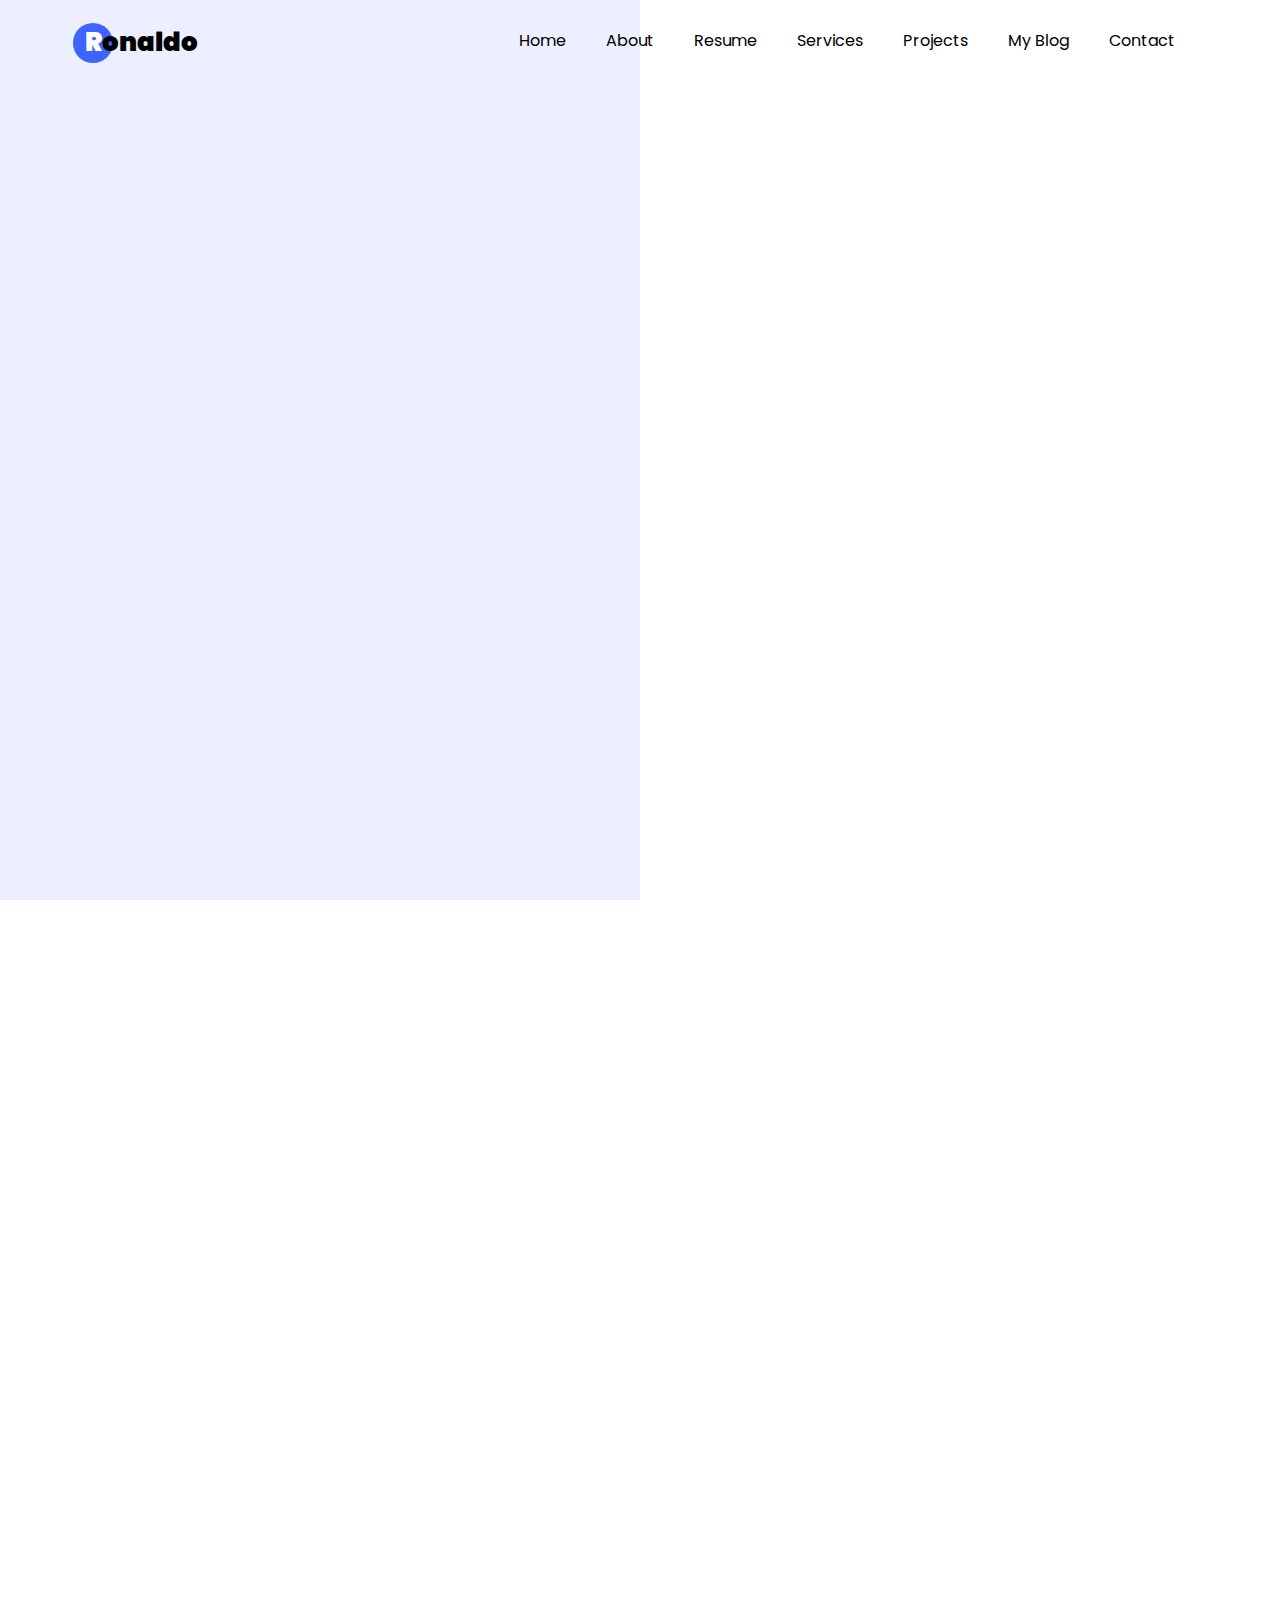
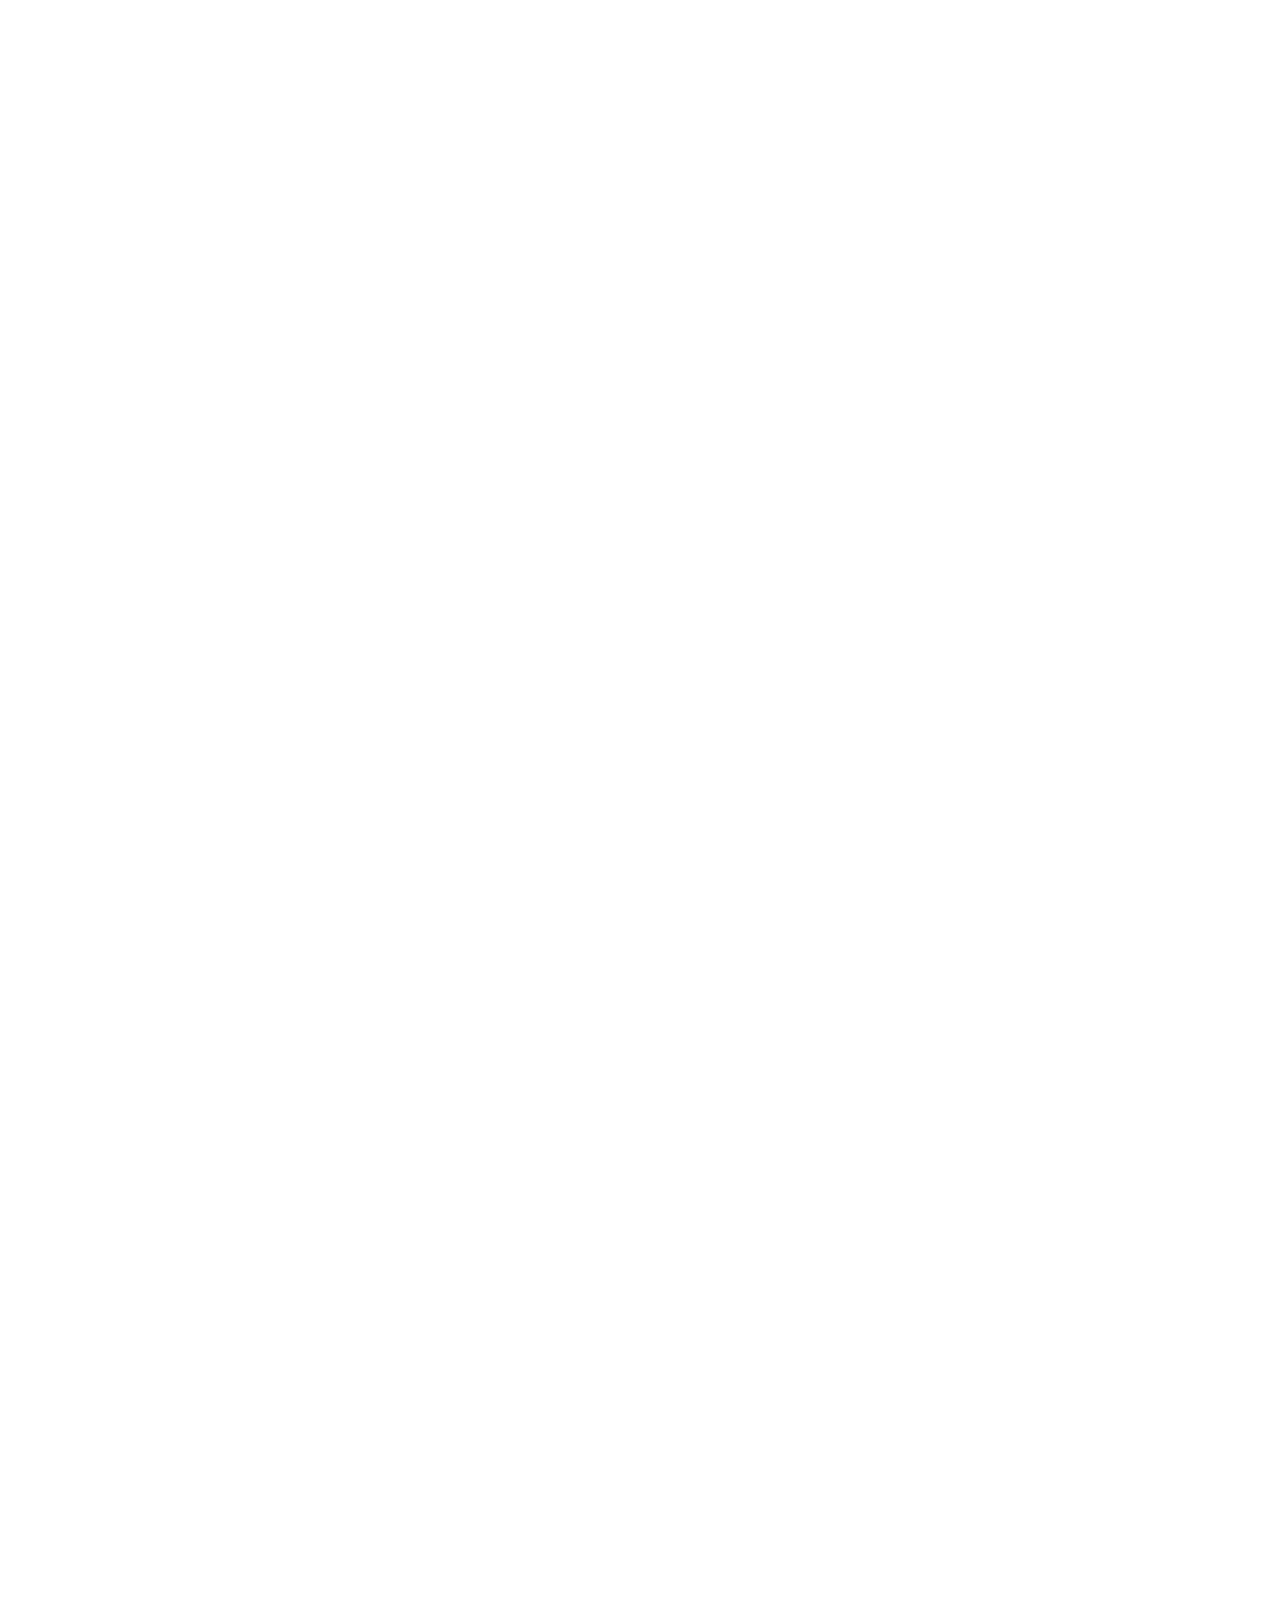
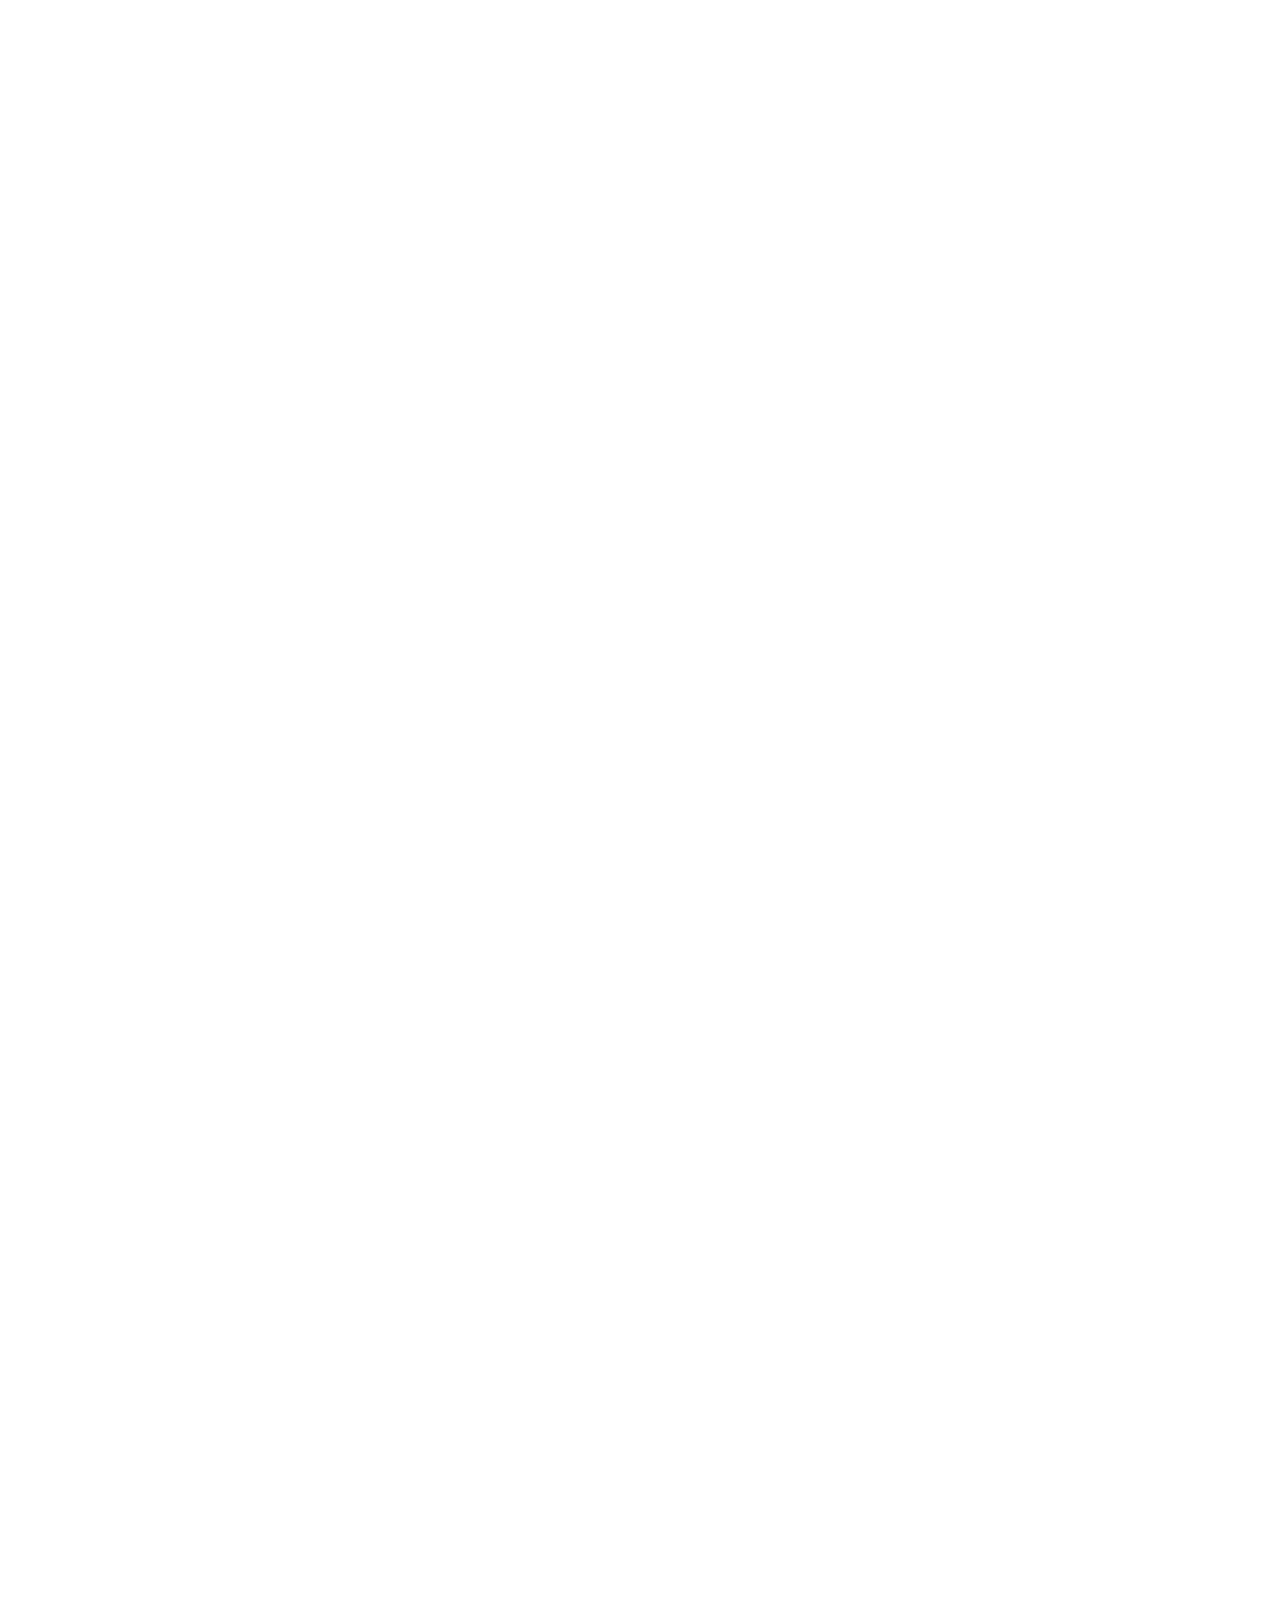
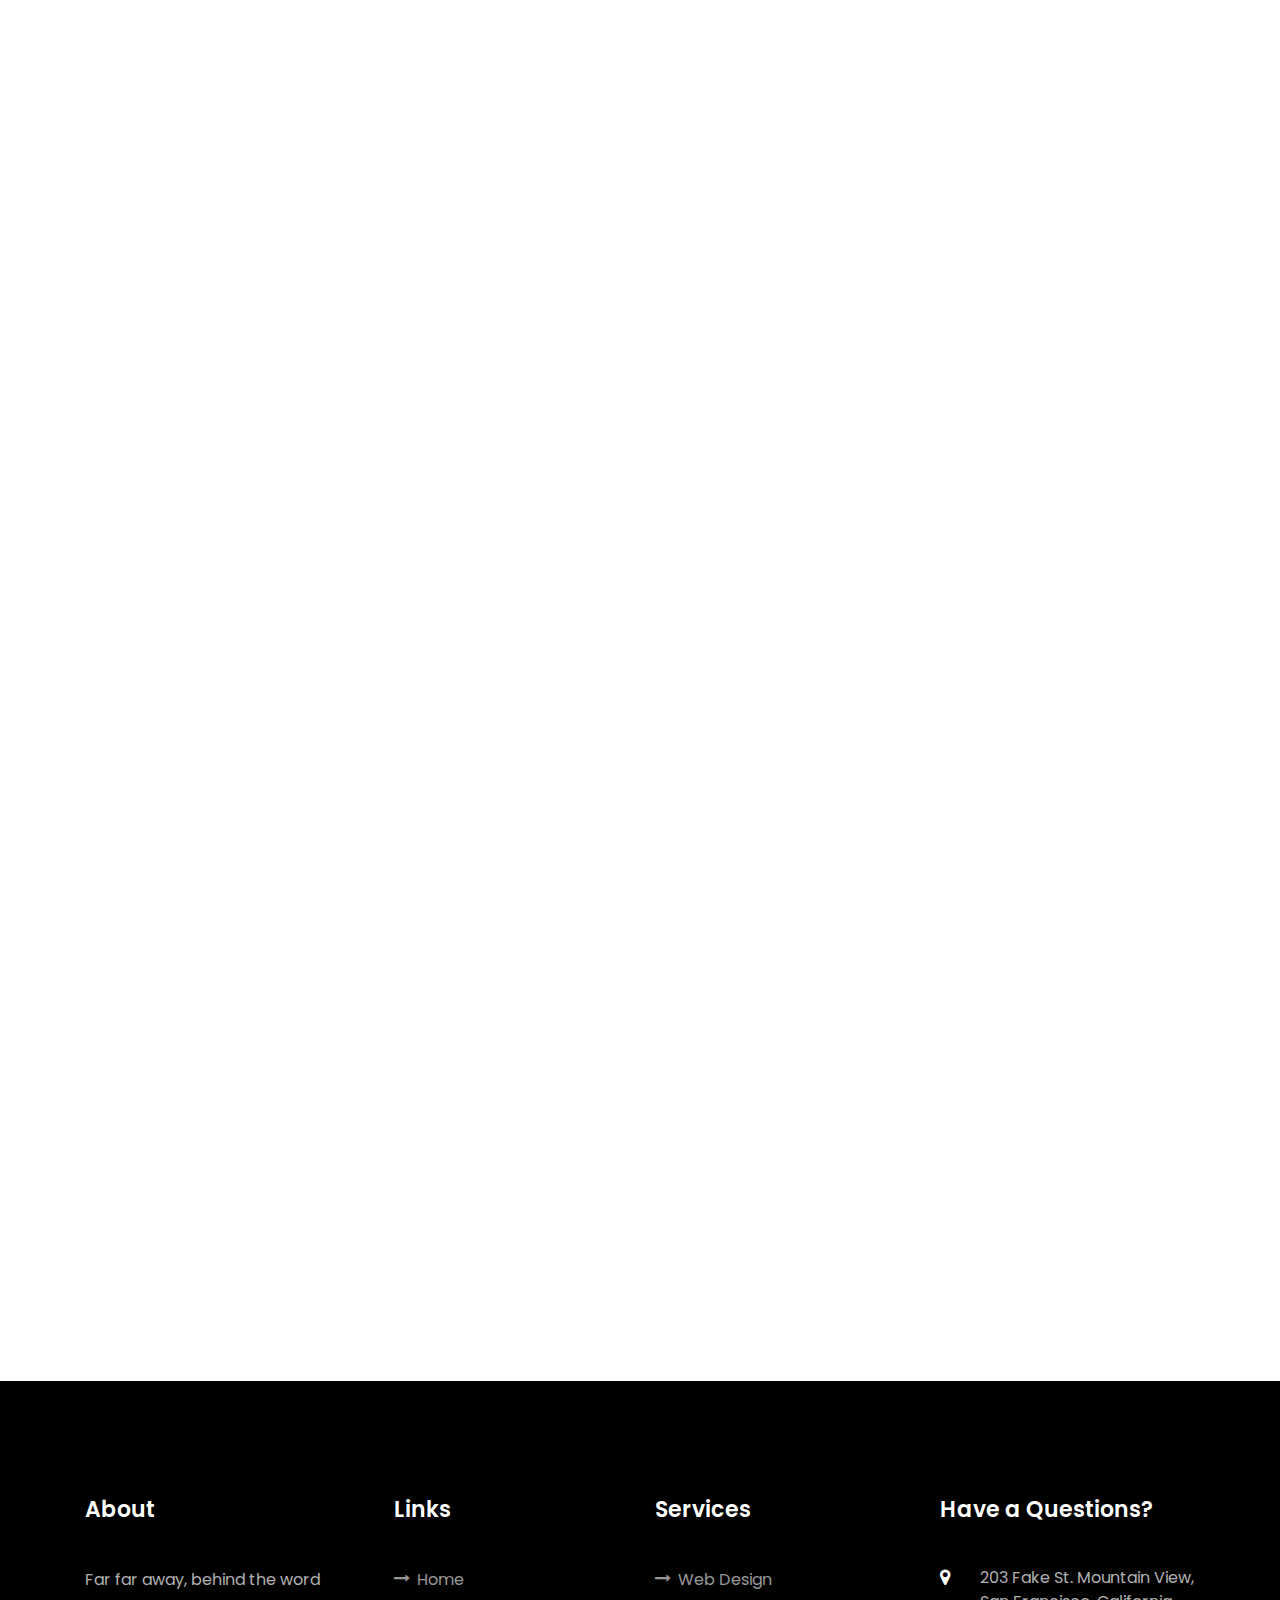
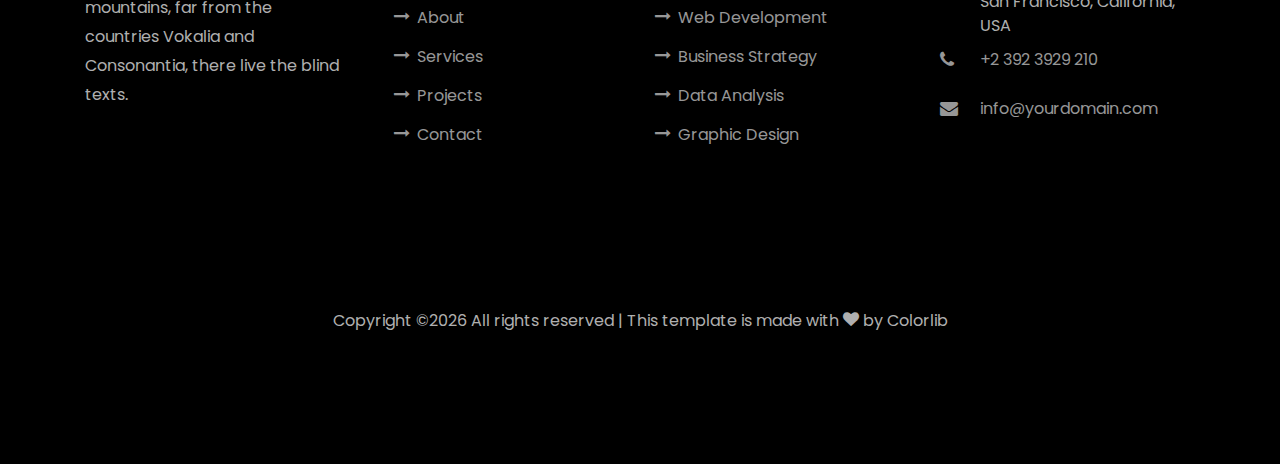
==== single.html @ 9502bdac "my portofolio." ====
<!DOCTYPE html>
<html lang="en">
  <head>
    <title>Ronaldo - Free Bootstrap 4 Template by Colorlib</title>
    <meta charset="utf-8">
    <meta name="viewport" content="width=device-width, initial-scale=1, shrink-to-fit=no">
    
    <link href="https://fonts.googleapis.com/css?family=Poppins:100,200,300,400,500,600,700,800,900" rel="stylesheet">

    <link rel="stylesheet" href="css/open-iconic-bootstrap.min.css">
    <link rel="stylesheet" href="css/animate.css">
    
    <link rel="stylesheet" href="css/owl.carousel.min.css">
    <link rel="stylesheet" href="css/owl.theme.default.min.css">
    <link rel="stylesheet" href="css/magnific-popup.css">

    <link rel="stylesheet" href="css/aos.css">

    <link rel="stylesheet" href="css/ionicons.min.css">
    
    <link rel="stylesheet" href="css/flaticon.css">
    <link rel="stylesheet" href="css/icomoon.css">
    <link rel="stylesheet" href="css/style.css">
  </head>
  <body data-spy="scroll" data-target=".site-navbar-target" data-offset="300">
	  
	  
    <nav class="navbar navbar-expand-lg navbar-dark ftco_navbar ftco-navbar-light site-navbar-target" id="ftco-navbar">
	    <div class="container">
	      <a class="navbar-brand" href="index.html"><span>R</span>onaldo</a>
	      <button class="navbar-toggler js-fh5co-nav-toggle fh5co-nav-toggle" type="button" data-toggle="collapse" data-target="#ftco-nav" aria-controls="ftco-nav" aria-expanded="false" aria-label="Toggle navigation">
	        <span class="oi oi-menu"></span> Menu
	      </button>

	      <div class="collapse navbar-collapse" id="ftco-nav">
	        <ul class="navbar-nav nav ml-auto">
	          <li class="nav-item"><a href="index.html#home-section" class="nav-link"><span>Home</span></a></li>
	          <li class="nav-item"><a href="index.html#about-section" class="nav-link"><span>About</span></a></li>
	          <li class="nav-item"><a href="index.html#resume-section" class="nav-link"><span>Resume</span></a></li>
	          <li class="nav-item"><a href="index.html#services-section" class="nav-link"><span>Services</span></a></li>
	          <li class="nav-item"><a href="index.html#projects-section" class="nav-link"><span>Projects</span></a></li>
	          <li class="nav-item"><a href="index.html#blog-section" class="nav-link"><span>My Blog</span></a></li>
	          <li class="nav-item"><a href="index.html#contact-section" class="nav-link"><span>Contact</span></a></li>
	        </ul>
	      </div>
	    </div>
	  </nav>
	  <div class="hero-wrap js-fullheight">
      <div class="overlay"></div>
      <div class="container">
        <div class="row no-gutters slider-text js-fullheight justify-content-center align-items-center">
          <div class="col-lg-10 ftco-animate d-flex align-items-center">
          	<div class="text text-center">
          		<h1 class="mb-3 bread">Blog Single Post</h1>
	            <p class="breadcrumbs"><span class="mr-2"><a href="index.html">Home <i class="ion-ios-arrow-forward"></i></a></span> <span class="mr-2"><a href="blog.html">Blog <i class="ion-ios-arrow-forward"></i></a></span> <span>Blog Single <i class="ion-ios-arrow-forward"></i></span></p>
            </div>
          </div>
        </div>
      </div>
    </div>
		
		<section class="ftco-section">
      <div class="container">
        <div class="row">
          <div class="col-lg-8 ftco-animate">
            <h2 class="mb-3">It is a long established fact a reader be distracted</h2>
            <p>Lorem ipsum dolor sit amet, consectetur adipisicing elit. Reiciendis, eius mollitia suscipit, quisquam doloremque distinctio perferendis et doloribus unde architecto optio laboriosam porro adipisci sapiente officiis nemo accusamus ad praesentium? Esse minima nisi et. Dolore perferendis, enim praesentium omnis, iste doloremque quia officia optio deserunt molestiae voluptates soluta architecto tempora.</p>
            <p>
              <img src="images/image_3.jpg" alt="" class="img-fluid">
            </p>
            <p>Molestiae cupiditate inventore animi, maxime sapiente optio, illo est nemo veritatis repellat sunt doloribus nesciunt! Minima laborum magni reiciendis qui voluptate quisquam voluptatem soluta illo eum ullam incidunt rem assumenda eveniet eaque sequi deleniti tenetur dolore amet fugit perspiciatis ipsa, odit. Nesciunt dolor minima esse vero ut ea, repudiandae suscipit!</p>
            <h2 class="mb-3 mt-5">#2. Creative WordPress Themes</h2>
            <p>Temporibus ad error suscipit exercitationem hic molestiae totam obcaecati rerum, eius aut, in. Exercitationem atque quidem tempora maiores ex architecto voluptatum aut officia doloremque. Error dolore voluptas, omnis molestias odio dignissimos culpa ex earum nisi consequatur quos odit quasi repellat qui officiis reiciendis incidunt hic non? Debitis commodi aut, adipisci.</p>
            <p>
              <img src="images/image_4.jpg" alt="" class="img-fluid">
            </p>
            <p>Quisquam esse aliquam fuga distinctio, quidem delectus veritatis reiciendis. Nihil explicabo quod, est eos ipsum. Unde aut non tenetur tempore, nisi culpa voluptate maiores officiis quis vel ab consectetur suscipit veritatis nulla quos quia aspernatur perferendis, libero sint. Error, velit, porro. Deserunt minus, quibusdam iste enim veniam, modi rem maiores.</p>
            <p>Odit voluptatibus, eveniet vel nihil cum ullam dolores laborum, quo velit commodi rerum eum quidem pariatur! Quia fuga iste tenetur, ipsa vel nisi in dolorum consequatur, veritatis porro explicabo soluta commodi libero voluptatem similique id quidem? Blanditiis voluptates aperiam non magni. Reprehenderit nobis odit inventore, quia laboriosam harum excepturi ea.</p>
            <p>Adipisci vero culpa, eius nobis soluta. Dolore, maxime ullam ipsam quidem, dolor distinctio similique asperiores voluptas enim, exercitationem ratione aut adipisci modi quod quibusdam iusto, voluptates beatae iure nemo itaque laborum. Consequuntur et pariatur totam fuga eligendi vero dolorum provident. Voluptatibus, veritatis. Beatae numquam nam ab voluptatibus culpa, tenetur recusandae!</p>
            <p>Voluptas dolores dignissimos dolorum temporibus, autem aliquam ducimus at officia adipisci quasi nemo a perspiciatis provident magni laboriosam repudiandae iure iusto commodi debitis est blanditiis alias laborum sint dolore. Dolores, iure, reprehenderit. Error provident, pariatur cupiditate soluta doloremque aut ratione. Harum voluptates mollitia illo minus praesentium, rerum ipsa debitis, inventore?</p>
            <div class="tag-widget post-tag-container mb-5 mt-5">
              <div class="tagcloud">
                <a href="#" class="tag-cloud-link">Life</a>
                <a href="#" class="tag-cloud-link">Sport</a>
                <a href="#" class="tag-cloud-link">Tech</a>
                <a href="#" class="tag-cloud-link">Travel</a>
              </div>
            </div>
            
            <div class="about-author d-flex p-4 bg-light">
              <div class="bio mr-5">
                <img src="images/person_1.jpg" alt="Image placeholder" class="img-fluid mb-4">
              </div>
              <div class="desc">
                <h3>George Washington</h3>
                <p>Lorem ipsum dolor sit amet, consectetur adipisicing elit. Ducimus itaque, autem necessitatibus voluptate quod mollitia delectus aut, sunt placeat nam vero culpa sapiente consectetur similique, inventore eos fugit cupiditate numquam!</p>
              </div>
            </div>


            <div class="pt-5 mt-5">
              <h3 class="mb-5">6 Comments</h3>
              <ul class="comment-list">
                <li class="comment">
                  <div class="vcard bio">
                    <img src="images/person_1.jpg" alt="Image placeholder">
                  </div>
                  <div class="comment-body">
                    <h3>John Doe</h3>
                    <div class="meta">Sept. 12, 2019 at 2:21pm</div>
                    <p>Lorem ipsum dolor sit amet, consectetur adipisicing elit. Pariatur quidem laborum necessitatibus, ipsam impedit vitae autem, eum officia, fugiat saepe enim sapiente iste iure! Quam voluptas earum impedit necessitatibus, nihil?</p>
                    <p><a href="#" class="reply">Reply</a></p>
                  </div>
                </li>

                <li class="comment">
                  <div class="vcard bio">
                    <img src="images/person_1.jpg" alt="Image placeholder">
                  </div>
                  <div class="comment-body">
                    <h3>John Doe</h3>
                    <div class="meta">Sept. 12, 2019 at 2:21pm</div>
                    <p>Lorem ipsum dolor sit amet, consectetur adipisicing elit. Pariatur quidem laborum necessitatibus, ipsam impedit vitae autem, eum officia, fugiat saepe enim sapiente iste iure! Quam voluptas earum impedit necessitatibus, nihil?</p>
                    <p><a href="#" class="reply">Reply</a></p>
                  </div>

                  <ul class="children">
                    <li class="comment">
                      <div class="vcard bio">
                        <img src="images/person_1.jpg" alt="Image placeholder">
                      </div>
                      <div class="comment-body">
                        <h3>John Doe</h3>
                        <div class="meta">Sept. 12, 2019 at 2:21pm</div>
                        <p>Lorem ipsum dolor sit amet, consectetur adipisicing elit. Pariatur quidem laborum necessitatibus, ipsam impedit vitae autem, eum officia, fugiat saepe enim sapiente iste iure! Quam voluptas earum impedit necessitatibus, nihil?</p>
                        <p><a href="#" class="reply">Reply</a></p>
                      </div>


                      <ul class="children">
                        <li class="comment">
                          <div class="vcard bio">
                            <img src="images/person_1.jpg" alt="Image placeholder">
                          </div>
                          <div class="comment-body">
                            <h3>John Doe</h3>
                            <div class="meta">Sept. 12, 2019 at 2:21pm</div>
                            <p>Lorem ipsum dolor sit amet, consectetur adipisicing elit. Pariatur quidem laborum necessitatibus, ipsam impedit vitae autem, eum officia, fugiat saepe enim sapiente iste iure! Quam voluptas earum impedit necessitatibus, nihil?</p>
                            <p><a href="#" class="reply">Reply</a></p>
                          </div>

                            <ul class="children">
                              <li class="comment">
                                <div class="vcard bio">
                                  <img src="images/person_1.jpg" alt="Image placeholder">
                                </div>
                                <div class="comment-body">
                                  <h3>John Doe</h3>
                                  <div class="meta">Sept. 12, 2019 at 2:21pm</div>
                                  <p>Lorem ipsum dolor sit amet, consectetur adipisicing elit. Pariatur quidem laborum necessitatibus, ipsam impedit vitae autem, eum officia, fugiat saepe enim sapiente iste iure! Quam voluptas earum impedit necessitatibus, nihil?</p>
                                  <p><a href="#" class="reply">Reply</a></p>
                                </div>
                              </li>
                            </ul>
                        </li>
                      </ul>
                    </li>
                  </ul>
                </li>

                <li class="comment">
                  <div class="vcard bio">
                    <img src="images/person_1.jpg" alt="Image placeholder">
                  </div>
                  <div class="comment-body">
                    <h3>John Doe</h3>
                    <div class="meta">Sept. 12, 2019 at 2:21pm</div>
                    <p>Lorem ipsum dolor sit amet, consectetur adipisicing elit. Pariatur quidem laborum necessitatibus, ipsam impedit vitae autem, eum officia, fugiat saepe enim sapiente iste iure! Quam voluptas earum impedit necessitatibus, nihil?</p>
                    <p><a href="#" class="reply">Reply</a></p>
                  </div>
                </li>
              </ul>
              <!-- END comment-list -->
              
              <div class="comment-form-wrap pt-5">
                <h3 class="mb-5">Leave a comment</h3>
                <form action="#" class="p-5 bg-light">
                  <div class="form-group">
                    <label for="name">Name *</label>
                    <input type="text" class="form-control" id="name">
                  </div>
                  <div class="form-group">
                    <label for="email">Email *</label>
                    <input type="email" class="form-control" id="email">
                  </div>
                  <div class="form-group">
                    <label for="website">Website</label>
                    <input type="url" class="form-control" id="website">
                  </div>

                  <div class="form-group">
                    <label for="message">Message</label>
                    <textarea name="" id="message" cols="30" rows="10" class="form-control"></textarea>
                  </div>
                  <div class="form-group">
                    <input type="submit" value="Post Comment" class="btn py-3 px-4 btn-primary">
                  </div>

                </form>
              </div>
            </div>

          </div> <!-- .col-md-8 -->
          <div class="col-lg-4 sidebar ftco-animate">
            <div class="sidebar-box">
              <form action="#" class="search-form">
                <div class="form-group">
                  <span class="icon icon-search"></span>
                  <input type="text" class="form-control" placeholder="Search...">
                </div>
              </form>
            </div>
            <div class="sidebar-box ftco-animate">
            	<h3 class="heading-sidebar">Categories</h3>
              <ul class="categories">
                <li><a href="#">Interior Design <span>(12)</span></a></li>
                <li><a href="#">Exterior Design <span>(22)</span></a></li>
                <li><a href="#">Industrial Design <span>(37)</span></a></li>
                <li><a href="#">Landscape Design <span>(42)</span></a></li>
              </ul>
            </div>

            <div class="sidebar-box ftco-animate">
              <h3 class="heading-sidebar">Recent Blog</h3>
              <div class="block-21 mb-4 d-flex">
                <a class="blog-img mr-4" style="background-image: url(images/image_1.jpg);"></a>
                <div class="text">
                  <h3 class="heading"><a href="#">Why Lead Generation is Key for Business Growth</a></h3>
                  <div class="meta">
                    <div><a href="#"><span class="icon-calendar"></span> March 12, 2019</a></div>
                    <div><a href="#"><span class="icon-person"></span> Admin</a></div>
                    <div><a href="#"><span class="icon-chat"></span> 19</a></div>
                  </div>
                </div>
              </div>
              <div class="block-21 mb-4 d-flex">
                <a class="blog-img mr-4" style="background-image: url(images/image_2.jpg);"></a>
                <div class="text">
                  <h3 class="heading"><a href="#">Why Lead Generation is Key for Business Growth</a></h3>
                  <div class="meta">
                    <div><a href="#"><span class="icon-calendar"></span> March 12, 2019</a></div>
                    <div><a href="#"><span class="icon-person"></span> Admin</a></div>
                    <div><a href="#"><span class="icon-chat"></span> 19</a></div>
                  </div>
                </div>
              </div>
              <div class="block-21 mb-4 d-flex">
                <a class="blog-img mr-4" style="background-image: url(images/image_3.jpg);"></a>
                <div class="text">
                  <h3 class="heading"><a href="#">Why Lead Generation is Key for Business Growth</a></h3>
                  <div class="meta">
                    <div><a href="#"><span class="icon-calendar"></span> March 12, 2019</a></div>
                    <div><a href="#"><span class="icon-person"></span> Admin</a></div>
                    <div><a href="#"><span class="icon-chat"></span> 19</a></div>
                  </div>
                </div>
              </div>
            </div>

            <div class="sidebar-box ftco-animate">
              <h3 class="heading-sidebar">Tag Cloud</h3>
              <div class="tagcloud">
                <a href="#" class="tag-cloud-link">house</a>
                <a href="#" class="tag-cloud-link">office</a>
                <a href="#" class="tag-cloud-link">building</a>
                <a href="#" class="tag-cloud-link">land</a>
                <a href="#" class="tag-cloud-link">table</a>
                <a href="#" class="tag-cloud-link">interior</a>
                <a href="#" class="tag-cloud-link">exterior</a>
                <a href="#" class="tag-cloud-link">industrial</a>
              </div>
            </div>

            <div class="sidebar-box ftco-animate">
              <h3 class="heading-sidebar">Paragraph</h3>
              <p>Lorem ipsum dolor sit amet, consectetur adipisicing elit. Ducimus itaque, autem necessitatibus voluptate quod mollitia delectus aut, sunt placeat nam vero culpa sapiente consectetur similique, inventore eos fugit cupiditate numquam!</p>
            </div>
          </div>

        </div>
      </div>
    </section> <!-- .section -->

    <footer class="ftco-footer ftco-section">
      <div class="container">
        <div class="row mb-5">
          <div class="col-md">
            <div class="ftco-footer-widget mb-4">
              <h2 class="ftco-heading-2">About</h2>
              <p>Far far away, behind the word mountains, far from the countries Vokalia and Consonantia, there live the blind texts.</p>
              <ul class="ftco-footer-social list-unstyled float-md-left float-lft mt-5">
                <li class="ftco-animate"><a href="#"><span class="icon-twitter"></span></a></li>
                <li class="ftco-animate"><a href="#"><span class="icon-facebook"></span></a></li>
                <li class="ftco-animate"><a href="#"><span class="icon-instagram"></span></a></li>
              </ul>
            </div>
          </div>
          <div class="col-md">
            <div class="ftco-footer-widget mb-4 ml-md-4">
              <h2 class="ftco-heading-2">Links</h2>
              <ul class="list-unstyled">
                <li><a href="#"><span class="icon-long-arrow-right mr-2"></span>Home</a></li>
                <li><a href="#"><span class="icon-long-arrow-right mr-2"></span>About</a></li>
                <li><a href="#"><span class="icon-long-arrow-right mr-2"></span>Services</a></li>
                <li><a href="#"><span class="icon-long-arrow-right mr-2"></span>Projects</a></li>
                <li><a href="#"><span class="icon-long-arrow-right mr-2"></span>Contact</a></li>
              </ul>
            </div>
          </div>
          <div class="col-md">
             <div class="ftco-footer-widget mb-4">
              <h2 class="ftco-heading-2">Services</h2>
              <ul class="list-unstyled">
                <li><a href="#"><span class="icon-long-arrow-right mr-2"></span>Web Design</a></li>
                <li><a href="#"><span class="icon-long-arrow-right mr-2"></span>Web Development</a></li>
                <li><a href="#"><span class="icon-long-arrow-right mr-2"></span>Business Strategy</a></li>
                <li><a href="#"><span class="icon-long-arrow-right mr-2"></span>Data Analysis</a></li>
                <li><a href="#"><span class="icon-long-arrow-right mr-2"></span>Graphic Design</a></li>
              </ul>
            </div>
          </div>
          <div class="col-md">
            <div class="ftco-footer-widget mb-4">
            	<h2 class="ftco-heading-2">Have a Questions?</h2>
            	<div class="block-23 mb-3">
	              <ul>
	                <li><span class="icon icon-map-marker"></span><span class="text">203 Fake St. Mountain View, San Francisco, California, USA</span></li>
	                <li><a href="#"><span class="icon icon-phone"></span><span class="text">+2 392 3929 210</span></a></li>
	                <li><a href="#"><span class="icon icon-envelope"></span><span class="text">info@yourdomain.com</span></a></li>
	              </ul>
	            </div>
            </div>
          </div>
        </div>
        <div class="row">
          <div class="col-md-12 text-center">

            <p><!-- Link back to Colorlib can't be removed. Template is licensed under CC BY 3.0. -->
  Copyright &copy;<script>document.write(new Date().getFullYear());</script> All rights reserved | This template is made with <i class="icon-heart color-danger" aria-hidden="true"></i> by <a href="https://colorlib.com" target="_blank">Colorlib</a>
  <!-- Link back to Colorlib can't be removed. Template is licensed under CC BY 3.0. --></p>
          </div>
        </div>
      </div>
    </footer>
    
  

  <!-- loader -->
  <div id="ftco-loader" class="show fullscreen"><svg class="circular" width="48px" height="48px"><circle class="path-bg" cx="24" cy="24" r="22" fill="none" stroke-width="4" stroke="#eeeeee"/><circle class="path" cx="24" cy="24" r="22" fill="none" stroke-width="4" stroke-miterlimit="10" stroke="#F96D00"/></svg></div>


  <script src="js/jquery.min.js"></script>
  <script src="js/jquery-migrate-3.0.1.min.js"></script>
  <script src="js/popper.min.js"></script>
  <script src="js/bootstrap.min.js"></script>
  <script src="js/jquery.easing.1.3.js"></script>
  <script src="js/jquery.waypoints.min.js"></script>
  <script src="js/jquery.stellar.min.js"></script>
  <script src="js/owl.carousel.min.js"></script>
  <script src="js/jquery.magnific-popup.min.js"></script>
  <script src="js/aos.js"></script>
  <script src="js/jquery.animateNumber.min.js"></script>
  <script src="js/scrollax.min.js"></script>
  
  <script src="js/main.js"></script>
    
  </body>
</html>
---- css/flaticon.css ----
/*
  	Flaticon icon font: Flaticon
  	Creation date: 04/01/2019 13:45
  	*/


@font-face {
  font-family: "Flaticon";
  src: url("../fonts/flaticon/font/Flaticon.eot");
  src: url("../fonts/flaticon/font/Flaticon.eot?#iefix") format("embedded-opentype"),
       url("../fonts/flaticon/font/Flaticon.woff") format("woff"),
       url("../fonts/flaticon/font/Flaticon.ttf") format("truetype"),
       url("../fonts/flaticon/font/Flaticon.svg#Flaticon") format("svg");
  font-weight: normal;
  font-style: normal;
}

@media screen and (-webkit-min-device-pixel-ratio:0) {
  @font-face {
    font-family: "Flaticon";
    src: url("../fonts/flaticon/font/Flaticon.svg#Flaticon") format("svg");
  }
}

[class^="flaticon-"]:before, [class*=" flaticon-"]:before,
[class^="flaticon-"]:after, [class*=" flaticon-"]:after {   
  font-family: Flaticon;
  font-style: normal;
  font-weight: normal;
  font-variant: normal;
  text-transform: none;
  line-height: 1;

  /* Better Font Rendering =========== */
  -webkit-font-smoothing: antialiased;
  -moz-osx-font-smoothing: grayscale;
}

.flaticon-ideas:before { content: "\f100"; }
.flaticon-flasks:before { content: "\f101"; }
.flaticon-analysis:before { content: "\f102"; }
.flaticon-ux-design:before { content: "\f103"; }
.flaticon-web-design:before { content: "\f104"; }
.flaticon-idea:before { content: "\f105"; }
.flaticon-innovation:before { content: "\f106"; }
---- css/icomoon.css ----
@font-face {
  font-family: 'icomoon';
  src:  url('../fonts/icomoon/icomoon.eot?6tt51o');
  src:  url('../fonts/icomoon/icomoon.eot?6tt51o#iefix') format('embedded-opentype'),
    url('../fonts/icomoon/icomoon.ttf?6tt51o') format('truetype'),
    url('../fonts/icomoon/icomoon.woff?6tt51o') format('woff'),
    url('../fonts/icomoon/icomoon.svg?6tt51o#icomoon') format('svg');
  font-weight: normal;
  font-style: normal;
}

[class^="icon-"], [class*=" icon-"] {
  /* use !important to prevent issues with browser extensions that change fonts */
  font-family: 'icomoon' !important;
  speak: none;
  font-style: normal;
  font-weight: normal;
  font-variant: normal;
  text-transform: none;
  line-height: 1;

  /* Better Font Rendering =========== */
  -webkit-font-smoothing: antialiased;
  -moz-osx-font-smoothing: grayscale;
}

.icon-asterisk:before {
  content: "\f069";
}
.icon-plus:before {
  content: "\f067";
}
.icon-question:before {
  content: "\f128";
}
.icon-minus:before {
  content: "\f068";
}
.icon-glass:before {
  content: "\f000";
}
.icon-music:before {
  content: "\f001";
}
.icon-search:before {
  content: "\f002";
}
.icon-envelope-o:before {
  content: "\f003";
}
.icon-heart:before {
  content: "\f004";
}
.icon-star:before {
  content: "\f005";
}
.icon-star-o:before {
  content: "\f006";
}
.icon-user:before {
  content: "\f007";
}
.icon-film:before {
  content: "\f008";
}
.icon-th-large:before {
  content: "\f009";
}
.icon-th:before {
  content: "\f00a";
}
.icon-th-list:before {
  content: "\f00b";
}
.icon-check:before {
  content: "\f00c";
}
.icon-close:before {
  content: "\f00d";
}
.icon-remove:before {
  content: "\f00d";
}
.icon-times:before {
  content: "\f00d";
}
.icon-search-plus:before {
  content: "\f00e";
}
.icon-search-minus:before {
  content: "\f010";
}
.icon-power-off:before {
  content: "\f011";
}
.icon-signal:before {
  content: "\f012";
}
.icon-cog:before {
  content: "\f013";
}
.icon-gear:before {
  content: "\f013";
}
.icon-trash-o:before {
  content: "\f014";
}
.icon-home:before {
  content: "\f015";
}
.icon-file-o:before {
  content: "\f016";
}
.icon-clock-o:before {
  content: "\f017";
}
.icon-road:before {
  content: "\f018";
}
.icon-download:before {
  content: "\f019";
}
.icon-arrow-circle-o-down:before {
  content: "\f01a";
}
.icon-arrow-circle-o-up:before {
  content: "\f01b";
}
.icon-inbox:before {
  content: "\f01c";
}
.icon-play-circle-o:before {
  content: "\f01d";
}
.icon-repeat:before {
  content: "\f01e";
}
.icon-rotate-right:before {
  content: "\f01e";
}
.icon-refresh:before {
  content: "\f021";
}
.icon-list-alt:before {
  content: "\f022";
}
.icon-lock:before {
  content: "\f023";
}
.icon-flag:before {
  content: "\f024";
}
.icon-headphones:before {
  content: "\f025";
}
.icon-volume-off:before {
  content: "\f026";
}
.icon-volume-down:before {
  content: "\f027";
}
.icon-volume-up:before {
  content: "\f028";
}
.icon-qrcode:before {
  content: "\f029";
}
.icon-barcode:before {
  content: "\f02a";
}
.icon-tag:before {
  content: "\f02b";
}
.icon-tags:before {
  content: "\f02c";
}
.icon-book:before {
  content: "\f02d";
}
.icon-bookmark:before {
  content: "\f02e";
}
.icon-print:before {
  content: "\f02f";
}
.icon-camera:before {
  content: "\f030";
}
.icon-font:before {
  content: "\f031";
}
.icon-bold:before {
  content: "\f032";
}
.icon-italic:before {
  content: "\f033";
}
.icon-text-height:before {
  content: "\f034";
}
.icon-text-width:before {
  content: "\f035";
}
.icon-align-left:before {
  content: "\f036";
}
.icon-align-center:before {
  content: "\f037";
}
.icon-align-right:before {
  content: "\f038";
}
.icon-align-justify:before {
  content: "\f039";
}
.icon-list:before {
  content: "\f03a";
}
.icon-dedent:before {
  content: "\f03b";
}
.icon-outdent:before {
  content: "\f03b";
}
.icon-indent:before {
  content: "\f03c";
}
.icon-video-camera:before {
  content: "\f03d";
}
.icon-image:before {
  content: "\f03e";
}
.icon-photo:before {
  content: "\f03e";
}
.icon-picture-o:before {
  content: "\f03e";
}
.icon-pencil:before {
  content: "\f040";
}
.icon-map-marker:before {
  content: "\f041";
}
.icon-adjust:before {
  content: "\f042";
}
.icon-tint:before {
  content: "\f043";
}
.icon-edit:before {
  content: "\f044";
}
.icon-pencil-square-o:before {
  content: "\f044";
}
.icon-share-square-o:before {
  content: "\f045";
}
.icon-check-square-o:before {
  content: "\f046";
}
.icon-arrows:before {
  content: "\f047";
}
.icon-step-backward:before {
  content: "\f048";
}
.icon-fast-backward:before {
  content: "\f049";
}
.icon-backward:before {
  content: "\f04a";
}
.icon-play:before {
  content: "\f04b";
}
.icon-pause:before {
  content: "\f04c";
}
.icon-stop:before {
  content: "\f04d";
}
.icon-forward:before {
  content: "\f04e";
}
.icon-fast-forward:before {
  content: "\f050";
}
.icon-step-forward:before {
  content: "\f051";
}
.icon-eject:before {
  content: "\f052";
}
.icon-chevron-left:before {
  content: "\f053";
}
.icon-chevron-right:before {
  content: "\f054";
}
.icon-plus-circle:before {
  content: "\f055";
}
.icon-minus-circle:before {
  content: "\f056";
}
.icon-times-circle:before {
  content: "\f057";
}
.icon-check-circle:before {
  content: "\f058";
}
.icon-question-circle:before {
  content: "\f059";
}
.icon-info-circle:before {
  content: "\f05a";
}
.icon-crosshairs:before {
  content: "\f05b";
}
.icon-times-circle-o:before {
  content: "\f05c";
}
.icon-check-circle-o:before {
  content: "\f05d";
}
.icon-ban:before {
  content: "\f05e";
}
.icon-arrow-left:before {
  content: "\f060";
}
.icon-arrow-right:before {
  content: "\f061";
}
.icon-arrow-up:before {
  content: "\f062";
}
.icon-arrow-down:before {
  content: "\f063";
}
.icon-mail-forward:before {
  content: "\f064";
}
.icon-share:before {
  content: "\f064";
}
.icon-expand:before {
  content: "\f065";
}
.icon-compress:before {
  content: "\f066";
}
.icon-exclamation-circle:before {
  content: "\f06a";
}
.icon-gift:before {
  content: "\f06b";
}
.icon-leaf:before {
  content: "\f06c";
}
.icon-fire:before {
  content: "\f06d";
}
.icon-eye:before {
  content: "\f06e";
}
.icon-eye-slash:before {
  content: "\f070";
}
.icon-exclamation-triangle:before {
  content: "\f071";
}
.icon-warning:before {
  content: "\f071";
}
.icon-plane:before {
  content: "\f072";
}
.icon-calendar:before {
  content: "\f073";
}
.icon-random:before {
  content: "\f074";
}
.icon-comment:before {
  content: "\f075";
}
.icon-magnet:before {
  content: "\f076";
}
.icon-chevron-up:before {
  content: "\f077";
}
.icon-chevron-down:before {
  content: "\f078";
}
.icon-retweet:before {
  content: "\f079";
}
.icon-shopping-cart:before {
  content: "\f07a";
}
.icon-folder:before {
  content: "\f07b";
}
.icon-folder-open:before {
  content: "\f07c";
}
.icon-arrows-v:before {
  content: "\f07d";
}
.icon-arrows-h:before {
  content: "\f07e";
}
.icon-bar-chart:before {
  content: "\f080";
}
.icon-bar-chart-o:before {
  content: "\f080";
}
.icon-twitter-square:before {
  content: "\f081";
}
.icon-facebook-square:before {
  content: "\f082";
}
.icon-camera-retro:before {
  content: "\f083";
}
.icon-key:before {
  content: "\f084";
}
.icon-cogs:before {
  content: "\f085";
}
.icon-gears:before {
  content: "\f085";
}
.icon-comments:before {
  content: "\f086";
}
.icon-thumbs-o-up:before {
  content: "\f087";
}
.icon-thumbs-o-down:before {
  content: "\f088";
}
.icon-star-half:before {
  content: "\f089";
}
.icon-heart-o:before {
  content: "\f08a";
}
.icon-sign-out:before {
  content: "\f08b";
}
.icon-linkedin-square:before {
  content: "\f08c";
}
.icon-thumb-tack:before {
  content: "\f08d";
}
.icon-external-link:before {
  content: "\f08e";
}
.icon-sign-in:before {
  content: "\f090";
}
.icon-trophy:before {
  content: "\f091";
}
.icon-github-square:before {
  content: "\f092";
}
.icon-upload:before {
  content: "\f093";
}
.icon-lemon-o:before {
  content: "\f094";
}
.icon-phone:before {
  content: "\f095";
}
.icon-square-o:before {
  content: "\f096";
}
.icon-bookmark-o:before {
  content: "\f097";
}
.icon-phone-square:before {
  content: "\f098";
}
.icon-twitter:before {
  content: "\f099";
}
.icon-facebook:before {
  content: "\f09a";
}
.icon-facebook-f:before {
  content: "\f09a";
}
.icon-github:before {
  content: "\f09b";
}
.icon-unlock:before {
  content: "\f09c";
}
.icon-credit-card:before {
  content: "\f09d";
}
.icon-feed:before {
  content: "\f09e";
}
.icon-rss:before {
  content: "\f09e";
}
.icon-hdd-o:before {
  content: "\f0a0";
}
.icon-bullhorn:before {
  content: "\f0a1";
}
.icon-bell-o:before {
  content: "\f0a2";
}
.icon-certificate:before {
  content: "\f0a3";
}
.icon-hand-o-right:before {
  content: "\f0a4";
}
.icon-hand-o-left:before {
  content: "\f0a5";
}
.icon-hand-o-up:before {
  content: "\f0a6";
}
.icon-hand-o-down:before {
  content: "\f0a7";
}
.icon-arrow-circle-left:before {
  content: "\f0a8";
}
.icon-arrow-circle-right:before {
  content: "\f0a9";
}
.icon-arrow-circle-up:before {
  content: "\f0aa";
}
.icon-arrow-circle-down:before {
  content: "\f0ab";
}
.icon-globe:before {
  content: "\f0ac";
}
.icon-wrench:before {
  content: "\f0ad";
}
.icon-tasks:before {
  content: "\f0ae";
}
.icon-filter:before {
  content: "\f0b0";
}
.icon-briefcase:before {
  content: "\f0b1";
}
.icon-arrows-alt:before {
  content: "\f0b2";
}
.icon-group:before {
  content: "\f0c0";
}
.icon-users:before {
  content: "\f0c0";
}
.icon-chain:before {
  content: "\f0c1";
}
.icon-link:before {
  content: "\f0c1";
}
.icon-cloud:before {
  content: "\f0c2";
}
.icon-flask:before {
  content: "\f0c3";
}
.icon-cut:before {
  content: "\f0c4";
}
.icon-scissors:before {
  content: "\f0c4";
}
.icon-copy:before {
  content: "\f0c5";
}
.icon-files-o:before {
  content: "\f0c5";
}
.icon-paperclip:before {
  content: "\f0c6";
}
.icon-floppy-o:before {
  content: "\f0c7";
}
.icon-save:before {
  content: "\f0c7";
}
.icon-square:before {
  content: "\f0c8";
}
.icon-bars:before {
  content: "\f0c9";
}
.icon-navicon:before {
  content: "\f0c9";
}
.icon-reorder:before {
  content: "\f0c9";
}
.icon-list-ul:before {
  content: "\f0ca";
}
.icon-list-ol:before {
  content: "\f0cb";
}
.icon-strikethrough:before {
  content: "\f0cc";
}
.icon-underline:before {
  content: "\f0cd";
}
.icon-table:before {
  content: "\f0ce";
}
.icon-magic:before {
  content: "\f0d0";
}
.icon-truck:before {
  content: "\f0d1";
}
.icon-pinterest:before {
  content: "\f0d2";
}
.icon-pinterest-square:before {
  content: "\f0d3";
}
.icon-google-plus-square:before {
  content: "\f0d4";
}
.icon-google-plus:before {
  content: "\f0d5";
}
.icon-money:before {
  content: "\f0d6";
}
.icon-caret-down:before {
  content: "\f0d7";
}
.icon-caret-up:before {
  content: "\f0d8";
}
.icon-caret-left:before {
  content: "\f0d9";
}
.icon-caret-right:before {
  content: "\f0da";
}
.icon-columns:before {
  content: "\f0db";
}
.icon-sort:before {
  content: "\f0dc";
}
.icon-unsorted:before {
  content: "\f0dc";
}
.icon-sort-desc:before {
  content: "\f0dd";
}
.icon-sort-down:before {
  content: "\f0dd";
}
.icon-sort-asc:before {
  content: "\f0de";
}
.icon-sort-up:before {
  content: "\f0de";
}
.icon-envelope:before {
  content: "\f0e0";
}
.icon-linkedin:before {
  content: "\f0e1";
}
.icon-rotate-left:before {
  content: "\f0e2";
}
.icon-undo:before {
  content: "\f0e2";
}
.icon-gavel:before {
  content: "\f0e3";
}
.icon-legal:before {
  content: "\f0e3";
}
.icon-dashboard:before {
  content: "\f0e4";
}
.icon-tachometer:before {
  content: "\f0e4";
}
.icon-comment-o:before {
  content: "\f0e5";
}
.icon-comments-o:before {
  content: "\f0e6";
}
.icon-bolt:before {
  content: "\f0e7";
}
.icon-flash:before {
  content: "\f0e7";
}
.icon-sitemap:before {
  content: "\f0e8";
}
.icon-umbrella:before {
  content: "\f0e9";
}
.icon-clipboard:before {
  content: "\f0ea";
}
.icon-paste:before {
  content: "\f0ea";
}
.icon-lightbulb-o:before {
  content: "\f0eb";
}
.icon-exchange:before {
  content: "\f0ec";
}
.icon-cloud-download:before {
  content: "\f0ed";
}
.icon-cloud-upload:before {
  content: "\f0ee";
}
.icon-user-md:before {
  content: "\f0f0";
}
.icon-stethoscope:before {
  content: "\f0f1";
}
.icon-suitcase:before {
  content: "\f0f2";
}
.icon-bell:before {
  content: "\f0f3";
}
.icon-coffee:before {
  content: "\f0f4";
}
.icon-cutlery:before {
  content: "\f0f5";
}
.icon-file-text-o:before {
  content: "\f0f6";
}
.icon-building-o:before {
  content: "\f0f7";
}
.icon-hospital-o:before {
  content: "\f0f8";
}
.icon-ambulance:before {
  content: "\f0f9";
}
.icon-medkit:before {
  content: "\f0fa";
}
.icon-fighter-jet:before {
  content: "\f0fb";
}
.icon-beer:before {
  content: "\f0fc";
}
.icon-h-square:before {
  content: "\f0fd";
}
.icon-plus-square:before {
  content: "\f0fe";
}
.icon-angle-double-left:before {
  content: "\f100";
}
.icon-angle-double-right:before {
  content: "\f101";
}
.icon-angle-double-up:before {
  content: "\f102";
}
.icon-angle-double-down:before {
  content: "\f103";
}
.icon-angle-left:before {
  content: "\f104";
}
.icon-angle-right:before {
  content: "\f105";
}
.icon-angle-up:before {
  content: "\f106";
}
.icon-angle-down:before {
  content: "\f107";
}
.icon-desktop:before {
  content: "\f108";
}
.icon-laptop:before {
  content: "\f109";
}
.icon-tablet:before {
  content: "\f10a";
}
.icon-mobile:before {
  content: "\f10b";
}
.icon-mobile-phone:before {
  content: "\f10b";
}
.icon-circle-o:before {
  content: "\f10c";
}
.icon-quote-left:before {
  content: "\f10d";
}
.icon-quote-right:before {
  content: "\f10e";
}
.icon-spinner:before {
  content: "\f110";
}
.icon-circle:before {
  content: "\f111";
}
.icon-mail-reply:before {
  content: "\f112";
}
.icon-reply:before {
  content: "\f112";
}
.icon-github-alt:before {
  content: "\f113";
}
.icon-folder-o:before {
  content: "\f114";
}
.icon-folder-open-o:before {
  content: "\f115";
}
.icon-smile-o:before {
  content: "\f118";
}
.icon-frown-o:before {
  content: "\f119";
}
.icon-meh-o:before {
  content: "\f11a";
}
.icon-gamepad:before {
  content: "\f11b";
}
.icon-keyboard-o:before {
  content: "\f11c";
}
.icon-flag-o:before {
  content: "\f11d";
}
.icon-flag-checkered:before {
  content: "\f11e";
}
.icon-terminal:before {
  content: "\f120";
}
.icon-code:before {
  content: "\f121";
}
.icon-mail-reply-all:before {
  content: "\f122";
}
.icon-reply-all:before {
  content: "\f122";
}
.icon-star-half-empty:before {
  content: "\f123";
}
.icon-star-half-full:before {
  content: "\f123";
}
.icon-star-half-o:before {
  content: "\f123";
}
.icon-location-arrow:before {
  content: "\f124";
}
.icon-crop:before {
  content: "\f125";
}
.icon-code-fork:before {
  content: "\f126";
}
.icon-chain-broken:before {
  content: "\f127";
}
.icon-unlink:before {
  content: "\f127";
}
.icon-info:before {
  content: "\f129";
}
.icon-exclamation:before {
  content: "\f12a";
}
.icon-superscript:before {
  content: "\f12b";
}
.icon-subscript:before {
  content: "\f12c";
}
.icon-eraser:before {
  content: "\f12d";
}
.icon-puzzle-piece:before {
  content: "\f12e";
}
.icon-microphone:before {
  content: "\f130";
}
.icon-microphone-slash:before {
  content: "\f131";
}
.icon-shield:before {
  content: "\f132";
}
.icon-calendar-o:before {
  content: "\f133";
}
.icon-fire-extinguisher:before {
  content: "\f134";
}
.icon-rocket:before {
  content: "\f135";
}
.icon-maxcdn:before {
  content: "\f136";
}
.icon-chevron-circle-left:before {
  content: "\f137";
}
.icon-chevron-circle-right:before {
  content: "\f138";
}
.icon-chevron-circle-up:before {
  content: "\f139";
}
.icon-chevron-circle-down:before {
  content: "\f13a";
}
.icon-html5:before {
  content: "\f13b";
}
.icon-css3:before {
  content: "\f13c";
}
.icon-anchor:before {
  content: "\f13d";
}
.icon-unlock-alt:before {
  content: "\f13e";
}
.icon-bullseye:before {
  content: "\f140";
}
.icon-ellipsis-h:before {
  content: "\f141";
}
.icon-ellipsis-v:before {
  content: "\f142";
}
.icon-rss-square:before {
  content: "\f143";
}
.icon-play-circle:before {
  content: "\f144";
}
.icon-ticket:before {
  content: "\f145";
}
.icon-minus-square:before {
  content: "\f146";
}
.icon-minus-square-o:before {
  content: "\f147";
}
.icon-level-up:before {
  content: "\f148";
}
.icon-level-down:before {
  content: "\f149";
}
.icon-check-square:before {
  content: "\f14a";
}
.icon-pencil-square:before {
  content: "\f14b";
}
.icon-external-link-square:before {
  content: "\f14c";
}
.icon-share-square:before {
  content: "\f14d";
}
.icon-compass:before {
  content: "\f14e";
}
.icon-caret-square-o-down:before {
  content: "\f150";
}
.icon-toggle-down:before {
  content: "\f150";
}
.icon-caret-square-o-up:before {
  content: "\f151";
}
.icon-toggle-up:before {
  content: "\f151";
}
.icon-caret-square-o-right:before {
  content: "\f152";
}
.icon-toggle-right:before {
  content: "\f152";
}
.icon-eur:before {
  content: "\f153";
}
.icon-euro:before {
  content: "\f153";
}
.icon-gbp:before {
  content: "\f154";
}
.icon-dollar:before {
  content: "\f155";
}
.icon-usd:before {
  content: "\f155";
}
.icon-inr:before {
  content: "\f156";
}
.icon-rupee:before {
  content: "\f156";
}
.icon-cny:before {
  content: "\f157";
}
.icon-jpy:before {
  content: "\f157";
}
.icon-rmb:before {
  content: "\f157";
}
.icon-yen:before {
  content: "\f157";
}
.icon-rouble:before {
  content: "\f158";
}
.icon-rub:before {
  content: "\f158";
}
.icon-ruble:before {
  content: "\f158";
}
.icon-krw:before {
  content: "\f159";
}
.icon-won:before {
  content: "\f159";
}
.icon-bitcoin:before {
  content: "\f15a";
}
.icon-btc:before {
  content: "\f15a";
}
.icon-file:before {
  content: "\f15b";
}
.icon-file-text:before {
  content: "\f15c";
}
.icon-sort-alpha-asc:before {
  content: "\f15d";
}
.icon-sort-alpha-desc:before {
  content: "\f15e";
}
.icon-sort-amount-asc:before {
  content: "\f160";
}
.icon-sort-amount-desc:before {
  content: "\f161";
}
.icon-sort-numeric-asc:before {
  content: "\f162";
}
.icon-sort-numeric-desc:before {
  content: "\f163";
}
.icon-thumbs-up:before {
  content: "\f164";
}
.icon-thumbs-down:before {
  content: "\f165";
}
.icon-youtube-square:before {
  content: "\f166";
}
.icon-youtube:before {
  content: "\f167";
}
.icon-xing:before {
  content: "\f168";
}
.icon-xing-square:before {
  content: "\f169";
}
.icon-youtube-play:before {
  content: "\f16a";
}
.icon-dropbox:before {
  content: "\f16b";
}
.icon-stack-overflow:before {
  content: "\f16c";
}
.icon-instagram:before {
  content: "\f16d";
}
.icon-flickr:before {
  content: "\f16e";
}
.icon-adn:before {
  content: "\f170";
}
.icon-bitbucket:before {
  content: "\f171";
}
.icon-bitbucket-square:before {
  content: "\f172";
}
.icon-tumblr:before {
  content: "\f173";
}
.icon-tumblr-square:before {
  content: "\f174";
}
.icon-long-arrow-down:before {
  content: "\f175";
}
.icon-long-arrow-up:before {
  content: "\f176";
}
.icon-long-arrow-left:before {
  content: "\f177";
}
.icon-long-arrow-right:before {
  content: "\f178";
}
.icon-apple:before {
  content: "\f179";
}
.icon-windows:before {
  content: "\f17a";
}
.icon-android:before {
  content: "\f17b";
}
.icon-linux:before {
  content: "\f17c";
}
.icon-dribbble:before {
  content: "\f17d";
}
.icon-skype:before {
  content: "\f17e";
}
.icon-foursquare:before {
  content: "\f180";
}
.icon-trello:before {
  content: "\f181";
}
.icon-female:before {
  content: "\f182";
}
.icon-male:before {
  content: "\f183";
}
.icon-gittip:before {
  content: "\f184";
}
.icon-gratipay:before {
  content: "\f184";
}
.icon-sun-o:before {
  content: "\f185";
}
.icon-moon-o:before {
  content: "\f186";
}
.icon-archive:before {
  content: "\f187";
}
.icon-bug:before {
  content: "\f188";
}
.icon-vk:before {
  content: "\f189";
}
.icon-weibo:before {
  content: "\f18a";
}
.icon-renren:before {
  content: "\f18b";
}
.icon-pagelines:before {
  content: "\f18c";
}
.icon-stack-exchange:before {
  content: "\f18d";
}
.icon-arrow-circle-o-right:before {
  content: "\f18e";
}
.icon-arrow-circle-o-left:before {
  content: "\f190";
}
.icon-caret-square-o-left:before {
  content: "\f191";
}
.icon-toggle-left:before {
  content: "\f191";
}
.icon-dot-circle-o:before {
  content: "\f192";
}
.icon-wheelchair:before {
  content: "\f193";
}
.icon-vimeo-square:before {
  content: "\f194";
}
.icon-try:before {
  content: "\f195";
}
.icon-turkish-lira:before {
  content: "\f195";
}
.icon-plus-square-o:before {
  content: "\f196";
}
.icon-space-shuttle:before {
  content: "\f197";
}
.icon-slack:before {
  content: "\f198";
}
.icon-envelope-square:before {
  content: "\f199";
}
.icon-wordpress:before {
  content: "\f19a";
}
.icon-openid:before {
  content: "\f19b";
}
.icon-bank:before {
  content: "\f19c";
}
.icon-institution:before {
  content: "\f19c";
}
.icon-university:before {
  content: "\f19c";
}
.icon-graduation-cap:before {
  content: "\f19d";
}
.icon-mortar-board:before {
  content: "\f19d";
}
.icon-yahoo:before {
  content: "\f19e";
}
.icon-google:before {
  content: "\f1a0";
}
.icon-reddit:before {
  content: "\f1a1";
}
.icon-reddit-square:before {
  content: "\f1a2";
}
.icon-stumbleupon-circle:before {
  content: "\f1a3";
}
.icon-stumbleupon:before {
  content: "\f1a4";
}
.icon-delicious:before {
  content: "\f1a5";
}
.icon-digg:before {
  content: "\f1a6";
}
.icon-pied-piper-pp:before {
  content: "\f1a7";
}
.icon-pied-piper-alt:before {
  content: "\f1a8";
}
.icon-drupal:before {
  content: "\f1a9";
}
.icon-joomla:before {
  content: "\f1aa";
}
.icon-language:before {
  content: "\f1ab";
}
.icon-fax:before {
  content: "\f1ac";
}
.icon-building:before {
  content: "\f1ad";
}
.icon-child:before {
  content: "\f1ae";
}
.icon-paw:before {
  content: "\f1b0";
}
.icon-spoon:before {
  content: "\f1b1";
}
.icon-cube:before {
  content: "\f1b2";
}
.icon-cubes:before {
  content: "\f1b3";
}
.icon-behance:before {
  content: "\f1b4";
}
.icon-behance-square:before {
  content: "\f1b5";
}
.icon-steam:before {
  content: "\f1b6";
}
.icon-steam-square:before {
  content: "\f1b7";
}
.icon-recycle:before {
  content: "\f1b8";
}
.icon-automobile:before {
  content: "\f1b9";
}
.icon-car:before {
  content: "\f1b9";
}
.icon-cab:before {
  content: "\f1ba";
}
.icon-taxi:before {
  content: "\f1ba";
}
.icon-tree:before {
  content: "\f1bb";
}
.icon-spotify:before {
  content: "\f1bc";
}
.icon-deviantart:before {
  content: "\f1bd";
}
.icon-soundcloud:before {
  content: "\f1be";
}
.icon-database:before {
  content: "\f1c0";
}
.icon-file-pdf-o:before {
  content: "\f1c1";
}
.icon-file-word-o:before {
  content: "\f1c2";
}
.icon-file-excel-o:before {
  content: "\f1c3";
}
.icon-file-powerpoint-o:before {
  content: "\f1c4";
}
.icon-file-image-o:before {
  content: "\f1c5";
}
.icon-file-photo-o:before {
  content: "\f1c5";
}
.icon-file-picture-o:before {
  content: "\f1c5";
}
.icon-file-archive-o:before {
  content: "\f1c6";
}
.icon-file-zip-o:before {
  content: "\f1c6";
}
.icon-file-audio-o:before {
  content: "\f1c7";
}
.icon-file-sound-o:before {
  content: "\f1c7";
}
.icon-file-movie-o:before {
  content: "\f1c8";
}
.icon-file-video-o:before {
  content: "\f1c8";
}
.icon-file-code-o:before {
  content: "\f1c9";
}
.icon-vine:before {
  content: "\f1ca";
}
.icon-codepen:before {
  content: "\f1cb";
}
.icon-jsfiddle:before {
  content: "\f1cc";
}
.icon-life-bouy:before {
  content: "\f1cd";
}
.icon-life-buoy:before {
  content: "\f1cd";
}
.icon-life-ring:before {
  content: "\f1cd";
}
.icon-life-saver:before {
  content: "\f1cd";
}
.icon-support:before {
  content: "\f1cd";
}
.icon-circle-o-notch:before {
  content: "\f1ce";
}
.icon-ra:before {
  content: "\f1d0";
}
.icon-rebel:before {
  content: "\f1d0";
}
.icon-resistance:before {
  content: "\f1d0";
}
.icon-empire:before {
  content: "\f1d1";
}
.icon-ge:before {
  content: "\f1d1";
}
.icon-git-square:before {
  content: "\f1d2";
}
.icon-git:before {
  content: "\f1d3";
}
.icon-hacker-news:before {
  content: "\f1d4";
}
.icon-y-combinator-square:before {
  content: "\f1d4";
}
.icon-yc-square:before {
  content: "\f1d4";
}
.icon-tencent-weibo:before {
  content: "\f1d5";
}
.icon-qq:before {
  content: "\f1d6";
}
.icon-wechat:before {
  content: "\f1d7";
}
.icon-weixin:before {
  content: "\f1d7";
}
.icon-paper-plane:before {
  content: "\f1d8";
}
.icon-send:before {
  content: "\f1d8";
}
.icon-paper-plane-o:before {
  content: "\f1d9";
}
.icon-send-o:before {
  content: "\f1d9";
}
.icon-history:before {
  content: "\f1da";
}
.icon-circle-thin:before {
  content: "\f1db";
}
.icon-header:before {
  content: "\f1dc";
}
.icon-paragraph:before {
  content: "\f1dd";
}
.icon-sliders:before {
  content: "\f1de";
}
.icon-share-alt:before {
  content: "\f1e0";
}
.icon-share-alt-square:before {
  content: "\f1e1";
}
.icon-bomb:before {
  content: "\f1e2";
}
.icon-futbol-o:before {
  content: "\f1e3";
}
.icon-soccer-ball-o:before {
  content: "\f1e3";
}
.icon-tty:before {
  content: "\f1e4";
}
.icon-binoculars:before {
  content: "\f1e5";
}
.icon-plug:before {
  content: "\f1e6";
}
.icon-slideshare:before {
  content: "\f1e7";
}
.icon-twitch:before {
  content: "\f1e8";
}
.icon-yelp:before {
  content: "\f1e9";
}
.icon-newspaper-o:before {
  content: "\f1ea";
}
.icon-wifi:before {
  content: "\f1eb";
}
.icon-calculator:before {
  content: "\f1ec";
}
.icon-paypal:before {
  content: "\f1ed";
}
.icon-google-wallet:before {
  content: "\f1ee";
}
.icon-cc-visa:before {
  content: "\f1f0";
}
.icon-cc-mastercard:before {
  content: "\f1f1";
}
.icon-cc-discover:before {
  content: "\f1f2";
}
.icon-cc-amex:before {
  content: "\f1f3";
}
.icon-cc-paypal:before {
  content: "\f1f4";
}
.icon-cc-stripe:before {
  content: "\f1f5";
}
.icon-bell-slash:before {
  content: "\f1f6";
}
.icon-bell-slash-o:before {
  content: "\f1f7";
}
.icon-trash:before {
  content: "\f1f8";
}
.icon-copyright:before {
  content: "\f1f9";
}
.icon-at:before {
  content: "\f1fa";
}
.icon-eyedropper:before {
  content: "\f1fb";
}
.icon-paint-brush:before {
  content: "\f1fc";
}
.icon-birthday-cake:before {
  content: "\f1fd";
}
.icon-area-chart:before {
  content: "\f1fe";
}
.icon-pie-chart:before {
  content: "\f200";
}
.icon-line-chart:before {
  content: "\f201";
}
.icon-lastfm:before {
  content: "\f202";
}
.icon-lastfm-square:before {
  content: "\f203";
}
.icon-toggle-off:before {
  content: "\f204";
}
.icon-toggle-on:before {
  content: "\f205";
}
.icon-bicycle:before {
  content: "\f206";
}
.icon-bus:before {
  content: "\f207";
}
.icon-ioxhost:before {
  content: "\f208";
}
.icon-angellist:before {
  content: "\f209";
}
.icon-cc:before {
  content: "\f20a";
}
.icon-ils:before {
  content: "\f20b";
}
.icon-shekel:before {
  content: "\f20b";
}
.icon-sheqel:before {
  content: "\f20b";
}
.icon-meanpath:before {
  content: "\f20c";
}
.icon-buysellads:before {
  content: "\f20d";
}
.icon-connectdevelop:before {
  content: "\f20e";
}
.icon-dashcube:before {
  content: "\f210";
}
.icon-forumbee:before {
  content: "\f211";
}
.icon-leanpub:before {
  content: "\f212";
}
.icon-sellsy:before {
  content: "\f213";
}
.icon-shirtsinbulk:before {
  content: "\f214";
}
.icon-simplybuilt:before {
  content: "\f215";
}
.icon-skyatlas:before {
  content: "\f216";
}
.icon-cart-plus:before {
  content: "\f217";
}
.icon-cart-arrow-down:before {
  content: "\f218";
}
.icon-diamond:before {
  content: "\f219";
}
.icon-ship:before {
  content: "\f21a";
}
.icon-user-secret:before {
  content: "\f21b";
}
.icon-motorcycle:before {
  content: "\f21c";
}
.icon-street-view:before {
  content: "\f21d";
}
.icon-heartbeat:before {
  content: "\f21e";
}
.icon-venus:before {
  content: "\f221";
}
.icon-mars:before {
  content: "\f222";
}
.icon-mercury:before {
  content: "\f223";
}
.icon-intersex:before {
  content: "\f224";
}
.icon-transgender:before {
  content: "\f224";
}
.icon-transgender-alt:before {
  content: "\f225";
}
.icon-venus-double:before {
  content: "\f226";
}
.icon-mars-double:before {
  content: "\f227";
}
.icon-venus-mars:before {
  content: "\f228";
}
.icon-mars-stroke:before {
  content: "\f229";
}
.icon-mars-stroke-v:before {
  content: "\f22a";
}
.icon-mars-stroke-h:before {
  content: "\f22b";
}
.icon-neuter:before {
  content: "\f22c";
}
.icon-genderless:before {
  content: "\f22d";
}
.icon-facebook-official:before {
  content: "\f230";
}
.icon-pinterest-p:before {
  content: "\f231";
}
.icon-whatsapp:before {
  content: "\f232";
}
.icon-server:before {
  content: "\f233";
}
.icon-user-plus:before {
  content: "\f234";
}
.icon-user-times:before {
  content: "\f235";
}
.icon-bed:before {
  content: "\f236";
}
.icon-hotel:before {
  content: "\f236";
}
.icon-viacoin:before {
  content: "\f237";
}
.icon-train:before {
  content: "\f238";
}
.icon-subway:before {
  content: "\f239";
}
.icon-medium:before {
  content: "\f23a";
}
.icon-y-combinator:before {
  content: "\f23b";
}
.icon-yc:before {
  content: "\f23b";
}
.icon-optin-monster:before {
  content: "\f23c";
}
.icon-opencart:before {
  content: "\f23d";
}
.icon-expeditedssl:before {
  content: "\f23e";
}
.icon-battery:before {
  content: "\f240";
}
.icon-battery-4:before {
  content: "\f240";
}
.icon-battery-full:before {
  content: "\f240";
}
.icon-battery-3:before {
  content: "\f241";
}
.icon-battery-three-quarters:before {
  content: "\f241";
}
.icon-battery-2:before {
  content: "\f242";
}
.icon-battery-half:before {
  content: "\f242";
}
.icon-battery-1:before {
  content: "\f243";
}
.icon-battery-quarter:before {
  content: "\f243";
}
.icon-battery-0:before {
  content: "\f244";
}
.icon-battery-empty:before {
  content: "\f244";
}
.icon-mouse-pointer:before {
  content: "\f245";
}
.icon-i-cursor:before {
  content: "\f246";
}
.icon-object-group:before {
  content: "\f247";
}
.icon-object-ungroup:before {
  content: "\f248";
}
.icon-sticky-note:before {
  content: "\f249";
}
.icon-sticky-note-o:before {
  content: "\f24a";
}
.icon-cc-jcb:before {
  content: "\f24b";
}
.icon-cc-diners-club:before {
  content: "\f24c";
}
.icon-clone:before {
  content: "\f24d";
}
.icon-balance-scale:before {
  content: "\f24e";
}
.icon-hourglass-o:before {
  content: "\f250";
}
.icon-hourglass-1:before {
  content: "\f251";
}
.icon-hourglass-start:before {
  content: "\f251";
}
.icon-hourglass-2:before {
  content: "\f252";
}
.icon-hourglass-half:before {
  content: "\f252";
}
.icon-hourglass-3:before {
  content: "\f253";
}
.icon-hourglass-end:before {
  content: "\f253";
}
.icon-hourglass:before {
  content: "\f254";
}
.icon-hand-grab-o:before {
  content: "\f255";
}
.icon-hand-rock-o:before {
  content: "\f255";
}
.icon-hand-paper-o:before {
  content: "\f256";
}
.icon-hand-stop-o:before {
  content: "\f256";
}
.icon-hand-scissors-o:before {
  content: "\f257";
}
.icon-hand-lizard-o:before {
  content: "\f258";
}
.icon-hand-spock-o:before {
  content: "\f259";
}
.icon-hand-pointer-o:before {
  content: "\f25a";
}
.icon-hand-peace-o:before {
  content: "\f25b";
}
.icon-trademark:before {
  content: "\f25c";
}
.icon-registered:before {
  content: "\f25d";
}
.icon-creative-commons:before {
  content: "\f25e";
}
.icon-gg:before {
  content: "\f260";
}
.icon-gg-circle:before {
  content: "\f261";
}
.icon-tripadvisor:before {
  content: "\f262";
}
.icon-odnoklassniki:before {
  content: "\f263";
}
.icon-odnoklassniki-square:before {
  content: "\f264";
}
.icon-get-pocket:before {
  content: "\f265";
}
.icon-wikipedia-w:before {
  content: "\f266";
}
.icon-safari:before {
  content: "\f267";
}
.icon-chrome:before {
  content: "\f268";
}
.icon-firefox:before {
  content: "\f269";
}
.icon-opera:before {
  content: "\f26a";
}
.icon-internet-explorer:before {
  content: "\f26b";
}
.icon-television:before {
  content: "\f26c";
}
.icon-tv:before {
  content: "\f26c";
}
.icon-contao:before {
  content: "\f26d";
}
.icon-500px:before {
  content: "\f26e";
}
.icon-amazon:before {
  content: "\f270";
}
.icon-calendar-plus-o:before {
  content: "\f271";
}
.icon-calendar-minus-o:before {
  content: "\f272";
}
.icon-calendar-times-o:before {
  content: "\f273";
}
.icon-calendar-check-o:before {
  content: "\f274";
}
.icon-industry:before {
  content: "\f275";
}
.icon-map-pin:before {
  content: "\f276";
}
.icon-map-signs:before {
  content: "\f277";
}
.icon-map-o:before {
  content: "\f278";
}
.icon-map:before {
  content: "\f279";
}
.icon-commenting:before {
  content: "\f27a";
}
.icon-commenting-o:before {
  content: "\f27b";
}
.icon-houzz:before {
  content: "\f27c";
}
.icon-vimeo:before {
  content: "\f27d";
}
.icon-black-tie:before {
  content: "\f27e";
}
.icon-fonticons:before {
  content: "\f280";
}
.icon-reddit-alien:before {
  content: "\f281";
}
.icon-edge:before {
  content: "\f282";
}
.icon-credit-card-alt:before {
  content: "\f283";
}
.icon-codiepie:before {
  content: "\f284";
}
.icon-modx:before {
  content: "\f285";
}
.icon-fort-awesome:before {
  content: "\f286";
}
.icon-usb:before {
  content: "\f287";
}
.icon-product-hunt:before {
  content: "\f288";
}
.icon-mixcloud:before {
  content: "\f289";
}
.icon-scribd:before {
  content: "\f28a";
}
.icon-pause-circle:before {
  content: "\f28b";
}
.icon-pause-circle-o:before {
  content: "\f28c";
}
.icon-stop-circle:before {
  content: "\f28d";
}
.icon-stop-circle-o:before {
  content: "\f28e";
}
.icon-shopping-bag:before {
  content: "\f290";
}
.icon-shopping-basket:before {
  content: "\f291";
}
.icon-hashtag:before {
  content: "\f292";
}
.icon-bluetooth:before {
  content: "\f293";
}
.icon-bluetooth-b:before {
  content: "\f294";
}
.icon-percent:before {
  content: "\f295";
}
.icon-gitlab:before {
  content: "\f296";
}
.icon-wpbeginner:before {
  content: "\f297";
}
.icon-wpforms:before {
  content: "\f298";
}
.icon-envira:before {
  content: "\f299";
}
.icon-universal-access:before {
  content: "\f29a";
}
.icon-wheelchair-alt:before {
  content: "\f29b";
}
.icon-question-circle-o:before {
  content: "\f29c";
}
.icon-blind:before {
  content: "\f29d";
}
.icon-audio-description:before {
  content: "\f29e";
}
.icon-volume-control-phone:before {
  content: "\f2a0";
}
.icon-braille:before {
  content: "\f2a1";
}
.icon-assistive-listening-systems:before {
  content: "\f2a2";
}
.icon-american-sign-language-interpreting:before {
  content: "\f2a3";
}
.icon-asl-interpreting:before {
  content: "\f2a3";
}
.icon-deaf:before {
  content: "\f2a4";
}
.icon-deafness:before {
  content: "\f2a4";
}
.icon-hard-of-hearing:before {
  content: "\f2a4";
}
.icon-glide:before {
  content: "\f2a5";
}
.icon-glide-g:before {
  content: "\f2a6";
}
.icon-sign-language:before {
  content: "\f2a7";
}
.icon-signing:before {
  content: "\f2a7";
}
.icon-low-vision:before {
  content: "\f2a8";
}
.icon-viadeo:before {
  content: "\f2a9";
}
.icon-viadeo-square:before {
  content: "\f2aa";
}
.icon-snapchat:before {
  content: "\f2ab";
}
.icon-snapchat-ghost:before {
  content: "\f2ac";
}
.icon-snapchat-square:before {
  content: "\f2ad";
}
.icon-pied-piper:before {
  content: "\f2ae";
}
.icon-first-order:before {
  content: "\f2b0";
}
.icon-yoast:before {
  content: "\f2b1";
}
.icon-themeisle:before {
  content: "\f2b2";
}
.icon-google-plus-circle:before {
  content: "\f2b3";
}
.icon-google-plus-official:before {
  content: "\f2b3";
}
.icon-fa:before {
  content: "\f2b4";
}
.icon-font-awesome:before {
  content: "\f2b4";
}
.icon-handshake-o:before {
  content: "\f2b5";
}
.icon-envelope-open:before {
  content: "\f2b6";
}
.icon-envelope-open-o:before {
  content: "\f2b7";
}
.icon-linode:before {
  content: "\f2b8";
}
.icon-address-book:before {
  content: "\f2b9";
}
.icon-address-book-o:before {
  content: "\f2ba";
}
.icon-address-card:before {
  content: "\f2bb";
}
.icon-vcard:before {
  content: "\f2bb";
}
.icon-address-card-o:before {
  content: "\f2bc";
}
.icon-vcard-o:before {
  content: "\f2bc";
}
.icon-user-circle:before {
  content: "\f2bd";
}
.icon-user-circle-o:before {
  content: "\f2be";
}
.icon-user-o:before {
  content: "\f2c0";
}
.icon-id-badge:before {
  content: "\f2c1";
}
.icon-drivers-license:before {
  content: "\f2c2";
}
.icon-id-card:before {
  content: "\f2c2";
}
.icon-drivers-license-o:before {
  content: "\f2c3";
}
.icon-id-card-o:before {
  content: "\f2c3";
}
.icon-quora:before {
  content: "\f2c4";
}
.icon-free-code-camp:before {
  content: "\f2c5";
}
.icon-telegram:before {
  content: "\f2c6";
}
.icon-thermometer:before {
  content: "\f2c7";
}
.icon-thermometer-4:before {
  content: "\f2c7";
}
.icon-thermometer-full:before {
  content: "\f2c7";
}
.icon-thermometer-3:before {
  content: "\f2c8";
}
.icon-thermometer-three-quarters:before {
  content: "\f2c8";
}
.icon-thermometer-2:before {
  content: "\f2c9";
}
.icon-thermometer-half:before {
  content: "\f2c9";
}
.icon-thermometer-1:before {
  content: "\f2ca";
}
.icon-thermometer-quarter:before {
  content: "\f2ca";
}
.icon-thermometer-0:before {
  content: "\f2cb";
}
.icon-thermometer-empty:before {
  content: "\f2cb";
}
.icon-shower:before {
  content: "\f2cc";
}
.icon-bath:before {
  content: "\f2cd";
}
.icon-bathtub:before {
  content: "\f2cd";
}
.icon-s15:before {
  content: "\f2cd";
}
.icon-podcast:before {
  content: "\f2ce";
}
.icon-window-maximize:before {
  content: "\f2d0";
}
.icon-window-minimize:before {
  content: "\f2d1";
}
.icon-window-restore:before {
  content: "\f2d2";
}
.icon-times-rectangle:before {
  content: "\f2d3";
}
.icon-window-close:before {
  content: "\f2d3";
}
.icon-times-rectangle-o:before {
  content: "\f2d4";
}
.icon-window-close-o:before {
  content: "\f2d4";
}
.icon-bandcamp:before {
  content: "\f2d5";
}
.icon-grav:before {
  content: "\f2d6";
}
.icon-etsy:before {
  content: "\f2d7";
}
.icon-imdb:before {
  content: "\f2d8";
}
.icon-ravelry:before {
  content: "\f2d9";
}
.icon-eercast:before {
  content: "\f2da";
}
.icon-microchip:before {
  content: "\f2db";
}
.icon-snowflake-o:before {
  content: "\f2dc";
}
.icon-superpowers:before {
  content: "\f2dd";
}
.icon-wpexplorer:before {
  content: "\f2de";
}
.icon-meetup:before {
  content: "\f2e0";
}
.icon-3d_rotation:before {
  content: "\e84d";
}
.icon-ac_unit:before {
  content: "\eb3b";
}
.icon-alarm:before {
  content: "\e855";
}
.icon-access_alarms:before {
  content: "\e191";
}
.icon-schedule:before {
  content: "\e8b5";
}
.icon-accessibility:before {
  content: "\e84e";
}
.icon-accessible:before {
  content: "\e914";
}
.icon-account_balance:before {
  content: "\e84f";
}
.icon-account_balance_wallet:before {
  content: "\e850";
}
.icon-account_box:before {
  content: "\e851";
}
.icon-account_circle:before {
  content: "\e853";
}
.icon-adb:before {
  content: "\e60e";
}
.icon-add:before {
  content: "\e145";
}
.icon-add_a_photo:before {
  content: "\e439";
}
.icon-alarm_add:before {
  content: "\e856";
}
.icon-add_alert:before {
  content: "\e003";
}
.icon-add_box:before {
  content: "\e146";
}
.icon-add_circle:before {
  content: "\e147";
}
.icon-control_point:before {
  content: "\e3ba";
}
.icon-add_location:before {
  content: "\e567";
}
.icon-add_shopping_cart:before {
  content: "\e854";
}
.icon-queue:before {
  content: "\e03c";
}
.icon-add_to_queue:before {
  content: "\e05c";
}
.icon-adjust2:before {
  content: "\e39e";
}
.icon-airline_seat_flat:before {
  content: "\e630";
}
.icon-airline_seat_flat_angled:before {
  content: "\e631";
}
.icon-airline_seat_individual_suite:before {
  content: "\e632";
}
.icon-airline_seat_legroom_extra:before {
  content: "\e633";
}
.icon-airline_seat_legroom_normal:before {
  content: "\e634";
}
.icon-airline_seat_legroom_reduced:before {
  content: "\e635";
}
.icon-airline_seat_recline_extra:before {
  content: "\e636";
}
.icon-airline_seat_recline_normal:before {
  content: "\e637";
}
.icon-flight:before {
  content: "\e539";
}
.icon-airplanemode_inactive:before {
  content: "\e194";
}
.icon-airplay:before {
  content: "\e055";
}
.icon-airport_shuttle:before {
  content: "\eb3c";
}
.icon-alarm_off:before {
  content: "\e857";
}
.icon-alarm_on:before {
  content: "\e858";
}
.icon-album:before {
  content: "\e019";
}
.icon-all_inclusive:before {
  content: "\eb3d";
}
.icon-all_out:before {
  content: "\e90b";
}
.icon-android2:before {
  content: "\e859";
}
.icon-announcement:before {
  content: "\e85a";
}
.icon-apps:before {
  content: "\e5c3";
}
.icon-archive2:before {
  content: "\e149";
}
.icon-arrow_back:before {
  content: "\e5c4";
}
.icon-arrow_downward:before {
  content: "\e5db";
}
.icon-arrow_drop_down:before {
  content: "\e5c5";
}
.icon-arrow_drop_down_circle:before {
  content: "\e5c6";
}
.icon-arrow_drop_up:before {
  content: "\e5c7";
}
.icon-arrow_forward:before {
  content: "\e5c8";
}
.icon-arrow_upward:before {
  content: "\e5d8";
}
.icon-art_track:before {
  content: "\e060";
}
.icon-aspect_ratio:before {
  content: "\e85b";
}
.icon-poll:before {
  content: "\e801";
}
.icon-assignment:before {
  content: "\e85d";
}
.icon-assignment_ind:before {
  content: "\e85e";
}
.icon-assignment_late:before {
  content: "\e85f";
}
.icon-assignment_return:before {
  content: "\e860";
}
.icon-assignment_returned:before {
  content: "\e861";
}
.icon-assignment_turned_in:before {
  content: "\e862";
}
.icon-assistant:before {
  content: "\e39f";
}
.icon-flag2:before {
  content: "\e153";
}
.icon-attach_file:before {
  content: "\e226";
}
.icon-attach_money:before {
  content: "\e227";
}
.icon-attachment:before {
  content: "\e2bc";
}
.icon-audiotrack:before {
  content: "\e3a1";
}
.icon-autorenew:before {
  content: "\e863";
}
.icon-av_timer:before {
  content: "\e01b";
}
.icon-backspace:before {
  content: "\e14a";
}
.icon-cloud_upload:before {
  content: "\e2c3";
}
.icon-battery_alert:before {
  content: "\e19c";
}
.icon-battery_charging_full:before {
  content: "\e1a3";
}
.icon-battery_std:before {
  content: "\e1a5";
}
.icon-battery_unknown:before {
  content: "\e1a6";
}
.icon-beach_access:before {
  content: "\eb3e";
}
.icon-beenhere:before {
  content: "\e52d";
}
.icon-block:before {
  content: "\e14b";
}
.icon-bluetooth2:before {
  content: "\e1a7";
}
.icon-bluetooth_searching:before {
  content: "\e1aa";
}
.icon-bluetooth_connected:before {
  content: "\e1a8";
}
.icon-bluetooth_disabled:before {
  content: "\e1a9";
}
.icon-blur_circular:before {
  content: "\e3a2";
}
.icon-blur_linear:before {
  content: "\e3a3";
}
.icon-blur_off:before {
  content: "\e3a4";
}
.icon-blur_on:before {
  content: "\e3a5";
}
.icon-class:before {
  content: "\e86e";
}
.icon-turned_in:before {
  content: "\e8e6";
}
.icon-turned_in_not:before {
  content: "\e8e7";
}
.icon-border_all:before {
  content: "\e228";
}
.icon-border_bottom:before {
  content: "\e229";
}
.icon-border_clear:before {
  content: "\e22a";
}
.icon-border_color:before {
  content: "\e22b";
}
.icon-border_horizontal:before {
  content: "\e22c";
}
.icon-border_inner:before {
  content: "\e22d";
}
.icon-border_left:before {
  content: "\e22e";
}
.icon-border_outer:before {
  content: "\e22f";
}
.icon-border_right:before {
  content: "\e230";
}
.icon-border_style:before {
  content: "\e231";
}
.icon-border_top:before {
  content: "\e232";
}
.icon-border_vertical:before {
  content: "\e233";
}
.icon-branding_watermark:before {
  content: "\e06b";
}
.icon-brightness_1:before {
  content: "\e3a6";
}
.icon-brightness_2:before {
  content: "\e3a7";
}
.icon-brightness_3:before {
  content: "\e3a8";
}
.icon-brightness_4:before {
  content: "\e3a9";
}
.icon-brightness_low:before {
  content: "\e1ad";
}
.icon-brightness_medium:before {
  content: "\e1ae";
}
.icon-brightness_high:before {
  content: "\e1ac";
}
.icon-brightness_auto:before {
  content: "\e1ab";
}
.icon-broken_image:before {
  content: "\e3ad";
}
.icon-brush:before {
  content: "\e3ae";
}
.icon-bubble_chart:before {
  content: "\e6dd";
}
.icon-bug_report:before {
  content: "\e868";
}
.icon-build:before {
  content: "\e869";
}
.icon-burst_mode:before {
  content: "\e43c";
}
.icon-domain:before {
  content: "\e7ee";
}
.icon-business_center:before {
  content: "\eb3f";
}
.icon-cached:before {
  content: "\e86a";
}
.icon-cake:before {
  content: "\e7e9";
}
.icon-phone2:before {
  content: "\e0cd";
}
.icon-call_end:before {
  content: "\e0b1";
}
.icon-call_made:before {
  content: "\e0b2";
}
.icon-merge_type:before {
  content: "\e252";
}
.icon-call_missed:before {
  content: "\e0b4";
}
.icon-call_missed_outgoing:before {
  content: "\e0e4";
}
.icon-call_received:before {
  content: "\e0b5";
}
.icon-call_split:before {
  content: "\e0b6";
}
.icon-call_to_action:before {
  content: "\e06c";
}
.icon-camera2:before {
  content: "\e3af";
}
.icon-photo_camera:before {
  content: "\e412";
}
.icon-camera_enhance:before {
  content: "\e8fc";
}
.icon-camera_front:before {
  content: "\e3b1";
}
.icon-camera_rear:before {
  content: "\e3b2";
}
.icon-camera_roll:before {
  content: "\e3b3";
}
.icon-cancel:before {
  content: "\e5c9";
}
.icon-redeem:before {
  content: "\e8b1";
}
.icon-card_membership:before {
  content: "\e8f7";
}
.icon-card_travel:before {
  content: "\e8f8";
}
.icon-casino:before {
  content: "\eb40";
}
.icon-cast:before {
  content: "\e307";
}
.icon-cast_connected:before {
  content: "\e308";
}
.icon-center_focus_strong:before {
  content: "\e3b4";
}
.icon-center_focus_weak:before {
  content: "\e3b5";
}
.icon-change_history:before {
  content: "\e86b";
}
.icon-chat:before {
  content: "\e0b7";
}
.icon-chat_bubble:before {
  content: "\e0ca";
}
.icon-chat_bubble_outline:before {
  content: "\e0cb";
}
.icon-check2:before {
  content: "\e5ca";
}
.icon-check_box:before {
  content: "\e834";
}
.icon-check_box_outline_blank:before {
  content: "\e835";
}
.icon-check_circle:before {
  content: "\e86c";
}
.icon-navigate_before:before {
  content: "\e408";
}
.icon-navigate_next:before {
  content: "\e409";
}
.icon-child_care:before {
  content: "\eb41";
}
.icon-child_friendly:before {
  content: "\eb42";
}
.icon-chrome_reader_mode:before {
  content: "\e86d";
}
.icon-close2:before {
  content: "\e5cd";
}
.icon-clear_all:before {
  content: "\e0b8";
}
.icon-closed_caption:before {
  content: "\e01c";
}
.icon-wb_cloudy:before {
  content: "\e42d";
}
.icon-cloud_circle:before {
  content: "\e2be";
}
.icon-cloud_done:before {
  content: "\e2bf";
}
.icon-cloud_download:before {
  content: "\e2c0";
}
.icon-cloud_off:before {
  content: "\e2c1";
}
.icon-cloud_queue:before {
  content: "\e2c2";
}
.icon-code2:before {
  content: "\e86f";
}
.icon-photo_library:before {
  content: "\e413";
}
.icon-collections_bookmark:before {
  content: "\e431";
}
.icon-palette:before {
  content: "\e40a";
}
.icon-colorize:before {
  content: "\e3b8";
}
.icon-comment2:before {
  content: "\e0b9";
}
.icon-compare:before {
  content: "\e3b9";
}
.icon-compare_arrows:before {
  content: "\e915";
}
.icon-laptop2:before {
  content: "\e31e";
}
.icon-confirmation_number:before {
  content: "\e638";
}
.icon-contact_mail:before {
  content: "\e0d0";
}
.icon-contact_phone:before {
  content: "\e0cf";
}
.icon-contacts:before {
  content: "\e0ba";
}
.icon-content_copy:before {
  content: "\e14d";
}
.icon-content_cut:before {
  content: "\e14e";
}
.icon-content_paste:before {
  content: "\e14f";
}
.icon-control_point_duplicate:before {
  content: "\e3bb";
}
.icon-copyright2:before {
  content: "\e90c";
}
.icon-mode_edit:before {
  content: "\e254";
}
.icon-create_new_folder:before {
  content: "\e2cc";
}
.icon-payment:before {
  content: "\e8a1";
}
.icon-crop2:before {
  content: "\e3be";
}
.icon-crop_16_9:before {
  content: "\e3bc";
}
.icon-crop_3_2:before {
  content: "\e3bd";
}
.icon-crop_landscape:before {
  content: "\e3c3";
}
.icon-crop_7_5:before {
  content: "\e3c0";
}
.icon-crop_din:before {
  content: "\e3c1";
}
.icon-crop_free:before {
  content: "\e3c2";
}
.icon-crop_original:before {
  content: "\e3c4";
}
.icon-crop_portrait:before {
  content: "\e3c5";
}
.icon-crop_rotate:before {
  content: "\e437";
}
.icon-crop_square:before {
  content: "\e3c6";
}
.icon-dashboard2:before {
  content: "\e871";
}
.icon-data_usage:before {
  content: "\e1af";
}
.icon-date_range:before {
  content: "\e916";
}
.icon-dehaze:before {
  content: "\e3c7";
}
.icon-delete:before {
  content: "\e872";
}
.icon-delete_forever:before {
  content: "\e92b";
}
.icon-delete_sweep:before {
  content: "\e16c";
}
.icon-description:before {
  content: "\e873";
}
.icon-desktop_mac:before {
  content: "\e30b";
}
.icon-desktop_windows:before {
  content: "\e30c";
}
.icon-details:before {
  content: "\e3c8";
}
.icon-developer_board:before {
  content: "\e30d";
}
.icon-developer_mode:before {
  content: "\e1b0";
}
.icon-device_hub:before {
  content: "\e335";
}
.icon-phonelink:before {
  content: "\e326";
}
.icon-devices_other:before {
  content: "\e337";
}
.icon-dialer_sip:before {
  content: "\e0bb";
}
.icon-dialpad:before {
  content: "\e0bc";
}
.icon-directions:before {
  content: "\e52e";
}
.icon-directions_bike:before {
  content: "\e52f";
}
.icon-directions_boat:before {
  content: "\e532";
}
.icon-directions_bus:before {
  content: "\e530";
}
.icon-directions_car:before {
  content: "\e531";
}
.icon-directions_railway:before {
  content: "\e534";
}
.icon-directions_run:before {
  content: "\e566";
}
.icon-directions_transit:before {
  content: "\e535";
}
.icon-directions_walk:before {
  content: "\e536";
}
.icon-disc_full:before {
  content: "\e610";
}
.icon-dns:before {
  content: "\e875";
}
.icon-not_interested:before {
  content: "\e033";
}
.icon-do_not_disturb_alt:before {
  content: "\e611";
}
.icon-do_not_disturb_off:before {
  content: "\e643";
}
.icon-remove_circle:before {
  content: "\e15c";
}
.icon-dock:before {
  content: "\e30e";
}
.icon-done:before {
  content: "\e876";
}
.icon-done_all:before {
  content: "\e877";
}
.icon-donut_large:before {
  content: "\e917";
}
.icon-donut_small:before {
  content: "\e918";
}
.icon-drafts:before {
  content: "\e151";
}
.icon-drag_handle:before {
  content: "\e25d";
}
.icon-time_to_leave:before {
  content: "\e62c";
}
.icon-dvr:before {
  content: "\e1b2";
}
.icon-edit_location:before {
  content: "\e568";
}
.icon-eject2:before {
  content: "\e8fb";
}
.icon-markunread:before {
  content: "\e159";
}
.icon-enhanced_encryption:before {
  content: "\e63f";
}
.icon-equalizer:before {
  content: "\e01d";
}
.icon-error:before {
  content: "\e000";
}
.icon-error_outline:before {
  content: "\e001";
}
.icon-euro_symbol:before {
  content: "\e926";
}
.icon-ev_station:before {
  content: "\e56d";
}
.icon-insert_invitation:before {
  content: "\e24f";
}
.icon-event_available:before {
  content: "\e614";
}
.icon-event_busy:before {
  content: "\e615";
}
.icon-event_note:before {
  content: "\e616";
}
.icon-event_seat:before {
  content: "\e903";
}
.icon-exit_to_app:before {
  content: "\e879";
}
.icon-expand_less:before {
  content: "\e5ce";
}
.icon-expand_more:before {
  content: "\e5cf";
}
.icon-explicit:before {
  content: "\e01e";
}
.icon-explore:before {
  content: "\e87a";
}
.icon-exposure:before {
  content: "\e3ca";
}
.icon-exposure_neg_1:before {
  content: "\e3cb";
}
.icon-exposure_neg_2:before {
  content: "\e3cc";
}
.icon-exposure_plus_1:before {
  content: "\e3cd";
}
.icon-exposure_plus_2:before {
  content: "\e3ce";
}
.icon-exposure_zero:before {
  content: "\e3cf";
}
.icon-extension:before {
  content: "\e87b";
}
.icon-face:before {
  content: "\e87c";
}
.icon-fast_forward:before {
  content: "\e01f";
}
.icon-fast_rewind:before {
  content: "\e020";
}
.icon-favorite:before {
  content: "\e87d";
}
.icon-favorite_border:before {
  content: "\e87e";
}
.icon-featured_play_list:before {
  content: "\e06d";
}
.icon-featured_video:before {
  content: "\e06e";
}
.icon-sms_failed:before {
  content: "\e626";
}
.icon-fiber_dvr:before {
  content: "\e05d";
}
.icon-fiber_manual_record:before {
  content: "\e061";
}
.icon-fiber_new:before {
  content: "\e05e";
}
.icon-fiber_pin:before {
  content: "\e06a";
}
.icon-fiber_smart_record:before {
  content: "\e062";
}
.icon-get_app:before {
  content: "\e884";
}
.icon-file_upload:before {
  content: "\e2c6";
}
.icon-filter2:before {
  content: "\e3d3";
}
.icon-filter_1:before {
  content: "\e3d0";
}
.icon-filter_2:before {
  content: "\e3d1";
}
.icon-filter_3:before {
  content: "\e3d2";
}
.icon-filter_4:before {
  content: "\e3d4";
}
.icon-filter_5:before {
  content: "\e3d5";
}
.icon-filter_6:before {
  content: "\e3d6";
}
.icon-filter_7:before {
  content: "\e3d7";
}
.icon-filter_8:before {
  content: "\e3d8";
}
.icon-filter_9:before {
  content: "\e3d9";
}
.icon-filter_9_plus:before {
  content: "\e3da";
}
.icon-filter_b_and_w:before {
  content: "\e3db";
}
.icon-filter_center_focus:before {
  content: "\e3dc";
}
.icon-filter_drama:before {
  content: "\e3dd";
}
.icon-filter_frames:before {
  content: "\e3de";
}
.icon-terrain:before {
  content: "\e564";
}
.icon-filter_list:before {
  content: "\e152";
}
.icon-filter_none:before {
  content: "\e3e0";
}
.icon-filter_tilt_shift:before {
  content: "\e3e2";
}
.icon-filter_vintage:before {
  content: "\e3e3";
}
.icon-find_in_page:before {
  content: "\e880";
}
.icon-find_replace:before {
  content: "\e881";
}
.icon-fingerprint:before {
  content: "\e90d";
}
.icon-first_page:before {
  content: "\e5dc";
}
.icon-fitness_center:before {
  content: "\eb43";
}
.icon-flare:before {
  content: "\e3e4";
}
.icon-flash_auto:before {
  content: "\e3e5";
}
.icon-flash_off:before {
  content: "\e3e6";
}
.icon-flash_on:before {
  content: "\e3e7";
}
.icon-flight_land:before {
  content: "\e904";
}
.icon-flight_takeoff:before {
  content: "\e905";
}
.icon-flip:before {
  content: "\e3e8";
}
.icon-flip_to_back:before {
  content: "\e882";
}
.icon-flip_to_front:before {
  content: "\e883";
}
.icon-folder2:before {
  content: "\e2c7";
}
.icon-folder_open:before {
  content: "\e2c8";
}
.icon-folder_shared:before {
  content: "\e2c9";
}
.icon-folder_special:before {
  content: "\e617";
}
.icon-font_download:before {
  content: "\e167";
}
.icon-format_align_center:before {
  content: "\e234";
}
.icon-format_align_justify:before {
  content: "\e235";
}
.icon-format_align_left:before {
  content: "\e236";
}
.icon-format_align_right:before {
  content: "\e237";
}
.icon-format_bold:before {
  content: "\e238";
}
.icon-format_clear:before {
  content: "\e239";
}
.icon-format_color_fill:before {
  content: "\e23a";
}
.icon-format_color_reset:before {
  content: "\e23b";
}
.icon-format_color_text:before {
  content: "\e23c";
}
.icon-format_indent_decrease:before {
  content: "\e23d";
}
.icon-format_indent_increase:before {
  content: "\e23e";
}
.icon-format_italic:before {
  content: "\e23f";
}
.icon-format_line_spacing:before {
  content: "\e240";
}
.icon-format_list_bulleted:before {
  content: "\e241";
}
.icon-format_list_numbered:before {
  content: "\e242";
}
.icon-format_paint:before {
  content: "\e243";
}
.icon-format_quote:before {
  content: "\e244";
}
.icon-format_shapes:before {
  content: "\e25e";
}
.icon-format_size:before {
  content: "\e245";
}
.icon-format_strikethrough:before {
  content: "\e246";
}
.icon-format_textdirection_l_to_r:before {
  content: "\e247";
}
.icon-format_textdirection_r_to_l:before {
  content: "\e248";
}
.icon-format_underlined:before {
  content: "\e249";
}
.icon-question_answer:before {
  content: "\e8af";
}
.icon-forward2:before {
  content: "\e154";
}
.icon-forward_10:before {
  content: "\e056";
}
.icon-forward_30:before {
  content: "\e057";
}
.icon-forward_5:before {
  content: "\e058";
}
.icon-free_breakfast:before {
  content: "\eb44";
}
.icon-fullscreen:before {
  content: "\e5d0";
}
.icon-fullscreen_exit:before {
  content: "\e5d1";
}
.icon-functions:before {
  content: "\e24a";
}
.icon-g_translate:before {
  content: "\e927";
}
.icon-games:before {
  content: "\e021";
}
.icon-gavel2:before {
  content: "\e90e";
}
.icon-gesture:before {
  content: "\e155";
}
.icon-gif:before {
  content: "\e908";
}
.icon-goat:before {
  content: "\e900";
}
.icon-golf_course:before {
  content: "\eb45";
}
.icon-my_location:before {
  content: "\e55c";
}
.icon-location_searching:before {
  content: "\e1b7";
}
.icon-location_disabled:before {
  content: "\e1b6";
}
.icon-star2:before {
  content: "\e838";
}
.icon-gradient:before {
  content: "\e3e9";
}
.icon-grain:before {
  content: "\e3ea";
}
.icon-graphic_eq:before {
  content: "\e1b8";
}
.icon-grid_off:before {
  content: "\e3eb";
}
.icon-grid_on:before {
  content: "\e3ec";
}
.icon-people:before {
  content: "\e7fb";
}
.icon-group_add:before {
  content: "\e7f0";
}
.icon-group_work:before {
  content: "\e886";
}
.icon-hd:before {
  content: "\e052";
}
.icon-hdr_off:before {
  content: "\e3ed";
}
.icon-hdr_on:before {
  content: "\e3ee";
}
.icon-hdr_strong:before {
  content: "\e3f1";
}
.icon-hdr_weak:before {
  content: "\e3f2";
}
.icon-headset:before {
  content: "\e310";
}
.icon-headset_mic:before {
  content: "\e311";
}
.icon-healing:before {
  content: "\e3f3";
}
.icon-hearing:before {
  content: "\e023";
}
.icon-help:before {
  content: "\e887";
}
.icon-help_outline:before {
  content: "\e8fd";
}
.icon-high_quality:before {
  content: "\e024";
}
.icon-highlight:before {
  content: "\e25f";
}
.icon-highlight_off:before {
  content: "\e888";
}
.icon-restore:before {
  content: "\e8b3";
}
.icon-home2:before {
  content: "\e88a";
}
.icon-hot_tub:before {
  content: "\eb46";
}
.icon-local_hotel:before {
  content: "\e549";
}
.icon-hourglass_empty:before {
  content: "\e88b";
}
.icon-hourglass_full:before {
  content: "\e88c";
}
.icon-http:before {
  content: "\e902";
}
.icon-lock2:before {
  content: "\e897";
}
.icon-photo2:before {
  content: "\e410";
}
.icon-image_aspect_ratio:before {
  content: "\e3f5";
}
.icon-import_contacts:before {
  content: "\e0e0";
}
.icon-import_export:before {
  content: "\e0c3";
}
.icon-important_devices:before {
  content: "\e912";
}
.icon-inbox2:before {
  content: "\e156";
}
.icon-indeterminate_check_box:before {
  content: "\e909";
}
.icon-info2:before {
  content: "\e88e";
}
.icon-info_outline:before {
  content: "\e88f";
}
.icon-input:before {
  content: "\e890";
}
.icon-insert_comment:before {
  content: "\e24c";
}
.icon-insert_drive_file:before {
  content: "\e24d";
}
.icon-tag_faces:before {
  content: "\e420";
}
.icon-link2:before {
  content: "\e157";
}
.icon-invert_colors:before {
  content: "\e891";
}
.icon-invert_colors_off:before {
  content: "\e0c4";
}
.icon-iso:before {
  content: "\e3f6";
}
.icon-keyboard:before {
  content: "\e312";
}
.icon-keyboard_arrow_down:before {
  content: "\e313";
}
.icon-keyboard_arrow_left:before {
  content: "\e314";
}
.icon-keyboard_arrow_right:before {
  content: "\e315";
}
.icon-keyboard_arrow_up:before {
  content: "\e316";
}
.icon-keyboard_backspace:before {
  content: "\e317";
}
.icon-keyboard_capslock:before {
  content: "\e318";
}
.icon-keyboard_hide:before {
  content: "\e31a";
}
.icon-keyboard_return:before {
  content: "\e31b";
}
.icon-keyboard_tab:before {
  content: "\e31c";
}
.icon-keyboard_voice:before {
  content: "\e31d";
}
.icon-kitchen:before {
  content: "\eb47";
}
.icon-label:before {
  content: "\e892";
}
.icon-label_outline:before {
  content: "\e893";
}
.icon-language2:before {
  content: "\e894";
}
.icon-laptop_chromebook:before {
  content: "\e31f";
}
.icon-laptop_mac:before {
  content: "\e320";
}
.icon-laptop_windows:before {
  content: "\e321";
}
.icon-last_page:before {
  content: "\e5dd";
}
.icon-open_in_new:before {
  content: "\e89e";
}
.icon-layers:before {
  content: "\e53b";
}
.icon-layers_clear:before {
  content: "\e53c";
}
.icon-leak_add:before {
  content: "\e3f8";
}
.icon-leak_remove:before {
  content: "\e3f9";
}
.icon-lens:before {
  content: "\e3fa";
}
.icon-library_books:before {
  content: "\e02f";
}
.icon-library_music:before {
  content: "\e030";
}
.icon-lightbulb_outline:before {
  content: "\e90f";
}
.icon-line_style:before {
  content: "\e919";
}
.icon-line_weight:before {
  content: "\e91a";
}
.icon-linear_scale:before {
  content: "\e260";
}
.icon-linked_camera:before {
  content: "\e438";
}
.icon-list2:before {
  content: "\e896";
}
.icon-live_help:before {
  content: "\e0c6";
}
.icon-live_tv:before {
  content: "\e639";
}
.icon-local_play:before {
  content: "\e553";
}
.icon-local_airport:before {
  content: "\e53d";
}
.icon-local_atm:before {
  content: "\e53e";
}
.icon-local_bar:before {
  content: "\e540";
}
.icon-local_cafe:before {
  content: "\e541";
}
.icon-local_car_wash:before {
  content: "\e542";
}
.icon-local_convenience_store:before {
  content: "\e543";
}
.icon-restaurant_menu:before {
  content: "\e561";
}
.icon-local_drink:before {
  content: "\e544";
}
.icon-local_florist:before {
  content: "\e545";
}
.icon-local_gas_station:before {
  content: "\e546";
}
.icon-shopping_cart:before {
  content: "\e8cc";
}
.icon-local_hospital:before {
  content: "\e548";
}
.icon-local_laundry_service:before {
  content: "\e54a";
}
.icon-local_library:before {
  content: "\e54b";
}
.icon-local_mall:before {
  content: "\e54c";
}
.icon-theaters:before {
  content: "\e8da";
}
.icon-local_offer:before {
  content: "\e54e";
}
.icon-local_parking:before {
  content: "\e54f";
}
.icon-local_pharmacy:before {
  content: "\e550";
}
.icon-local_pizza:before {
  content: "\e552";
}
.icon-print2:before {
  content: "\e8ad";
}
.icon-local_shipping:before {
  content: "\e558";
}
.icon-local_taxi:before {
  content: "\e559";
}
.icon-location_city:before {
  content: "\e7f1";
}
.icon-location_off:before {
  content: "\e0c7";
}
.icon-room:before {
  content: "\e8b4";
}
.icon-lock_open:before {
  content: "\e898";
}
.icon-lock_outline:before {
  content: "\e899";
}
.icon-looks:before {
  content: "\e3fc";
}
.icon-looks_3:before {
  content: "\e3fb";
}
.icon-looks_4:before {
  content: "\e3fd";
}
.icon-looks_5:before {
  content: "\e3fe";
}
.icon-looks_6:before {
  content: "\e3ff";
}
.icon-looks_one:before {
  content: "\e400";
}
.icon-looks_two:before {
  content: "\e401";
}
.icon-sync:before {
  content: "\e627";
}
.icon-loupe:before {
  content: "\e402";
}
.icon-low_priority:before {
  content: "\e16d";
}
.icon-loyalty:before {
  content: "\e89a";
}
.icon-mail_outline:before {
  content: "\e0e1";
}
.icon-map2:before {
  content: "\e55b";
}
.icon-markunread_mailbox:before {
  content: "\e89b";
}
.icon-memory:before {
  content: "\e322";
}
.icon-menu:before {
  content: "\e5d2";
}
.icon-message:before {
  content: "\e0c9";
}
.icon-mic:before {
  content: "\e029";
}
.icon-mic_none:before {
  content: "\e02a";
}
.icon-mic_off:before {
  content: "\e02b";
}
.icon-mms:before {
  content: "\e618";
}
.icon-mode_comment:before {
  content: "\e253";
}
.icon-monetization_on:before {
  content: "\e263";
}
.icon-money_off:before {
  content: "\e25c";
}
.icon-monochrome_photos:before {
  content: "\e403";
}
.icon-mood_bad:before {
  content: "\e7f3";
}
.icon-more:before {
  content: "\e619";
}
.icon-more_horiz:before {
  content: "\e5d3";
}
.icon-more_vert:before {
  content: "\e5d4";
}
.icon-motorcycle2:before {
  content: "\e91b";
}
.icon-mouse:before {
  content: "\e323";
}
.icon-move_to_inbox:before {
  content: "\e168";
}
.icon-movie_creation:before {
  content: "\e404";
}
.icon-movie_filter:before {
  content: "\e43a";
}
.icon-multiline_chart:before {
  content: "\e6df";
}
.icon-music_note:before {
  content: "\e405";
}
.icon-music_video:before {
  content: "\e063";
}
.icon-nature:before {
  content: "\e406";
}
.icon-nature_people:before {
  content: "\e407";
}
.icon-navigation:before {
  content: "\e55d";
}
.icon-near_me:before {
  content: "\e569";
}
.icon-network_cell:before {
  content: "\e1b9";
}
.icon-network_check:before {
  content: "\e640";
}
.icon-network_locked:before {
  content: "\e61a";
}
.icon-network_wifi:before {
  content: "\e1ba";
}
.icon-new_releases:before {
  content: "\e031";
}
.icon-next_week:before {
  content: "\e16a";
}
.icon-nfc:before {
  content: "\e1bb";
}
.icon-no_encryption:before {
  content: "\e641";
}
.icon-signal_cellular_no_sim:before {
  content: "\e1ce";
}
.icon-note:before {
  content: "\e06f";
}
.icon-note_add:before {
  content: "\e89c";
}
.icon-notifications:before {
  content: "\e7f4";
}
.icon-notifications_active:before {
  content: "\e7f7";
}
.icon-notifications_none:before {
  content: "\e7f5";
}
.icon-notifications_off:before {
  content: "\e7f6";
}
.icon-notifications_paused:before {
  content: "\e7f8";
}
.icon-offline_pin:before {
  content: "\e90a";
}
.icon-ondemand_video:before {
  content: "\e63a";
}
.icon-opacity:before {
  content: "\e91c";
}
.icon-open_in_browser:before {
  content: "\e89d";
}
.icon-open_with:before {
  content: "\e89f";
}
.icon-pages:before {
  content: "\e7f9";
}
.icon-pageview:before {
  content: "\e8a0";
}
.icon-pan_tool:before {
  content: "\e925";
}
.icon-panorama:before {
  content: "\e40b";
}
.icon-radio_button_unchecked:before {
  content: "\e836";
}
.icon-panorama_horizontal:before {
  content: "\e40d";
}
.icon-panorama_vertical:before {
  content: "\e40e";
}
.icon-panorama_wide_angle:before {
  content: "\e40f";
}
.icon-party_mode:before {
  content: "\e7fa";
}
.icon-pause2:before {
  content: "\e034";
}
.icon-pause_circle_filled:before {
  content: "\e035";
}
.icon-pause_circle_outline:before {
  content: "\e036";
}
.icon-people_outline:before {
  content: "\e7fc";
}
.icon-perm_camera_mic:before {
  content: "\e8a2";
}
.icon-perm_contact_calendar:before {
  content: "\e8a3";
}
.icon-perm_data_setting:before {
  content: "\e8a4";
}
.icon-perm_device_information:before {
  content: "\e8a5";
}
.icon-person_outline:before {
  content: "\e7ff";
}
.icon-perm_media:before {
  content: "\e8a7";
}
.icon-perm_phone_msg:before {
  content: "\e8a8";
}
.icon-perm_scan_wifi:before {
  content: "\e8a9";
}
.icon-person:before {
  content: "\e7fd";
}
.icon-person_add:before {
  content: "\e7fe";
}
.icon-person_pin:before {
  content: "\e55a";
}
.icon-person_pin_circle:before {
  content: "\e56a";
}
.icon-personal_video:before {
  content: "\e63b";
}
.icon-pets:before {
  content: "\e91d";
}
.icon-phone_android:before {
  content: "\e324";
}
.icon-phone_bluetooth_speaker:before {
  content: "\e61b";
}
.icon-phone_forwarded:before {
  content: "\e61c";
}
.icon-phone_in_talk:before {
  content: "\e61d";
}
.icon-phone_iphone:before {
  content: "\e325";
}
.icon-phone_locked:before {
  content: "\e61e";
}
.icon-phone_missed:before {
  content: "\e61f";
}
.icon-phone_paused:before {
  content: "\e620";
}
.icon-phonelink_erase:before {
  content: "\e0db";
}
.icon-phonelink_lock:before {
  content: "\e0dc";
}
.icon-phonelink_off:before {
  content: "\e327";
}
.icon-phonelink_ring:before {
  content: "\e0dd";
}
.icon-phonelink_setup:before {
  content: "\e0de";
}
.icon-photo_album:before {
  content: "\e411";
}
.icon-photo_filter:before {
  content: "\e43b";
}
.icon-photo_size_select_actual:before {
  content: "\e432";
}
.icon-photo_size_select_large:before {
  content: "\e433";
}
.icon-photo_size_select_small:before {
  content: "\e434";
}
.icon-picture_as_pdf:before {
  content: "\e415";
}
.icon-picture_in_picture:before {
  content: "\e8aa";
}
.icon-picture_in_picture_alt:before {
  content: "\e911";
}
.icon-pie_chart:before {
  content: "\e6c4";
}
.icon-pie_chart_outlined:before {
  content: "\e6c5";
}
.icon-pin_drop:before {
  content: "\e55e";
}
.icon-play_arrow:before {
  content: "\e037";
}
.icon-play_circle_filled:before {
  content: "\e038";
}
.icon-play_circle_outline:before {
  content: "\e039";
}
.icon-play_for_work:before {
  content: "\e906";
}
.icon-playlist_add:before {
  content: "\e03b";
}
.icon-playlist_add_check:before {
  content: "\e065";
}
.icon-playlist_play:before {
  content: "\e05f";
}
.icon-plus_one:before {
  content: "\e800";
}
.icon-polymer:before {
  content: "\e8ab";
}
.icon-pool:before {
  content: "\eb48";
}
.icon-portable_wifi_off:before {
  content: "\e0ce";
}
.icon-portrait:before {
  content: "\e416";
}
.icon-power:before {
  content: "\e63c";
}
.icon-power_input:before {
  content: "\e336";
}
.icon-power_settings_new:before {
  content: "\e8ac";
}
.icon-pregnant_woman:before {
  content: "\e91e";
}
.icon-present_to_all:before {
  content: "\e0df";
}
.icon-priority_high:before {
  content: "\e645";
}
.icon-public:before {
  content: "\e80b";
}
.icon-publish:before {
  content: "\e255";
}
.icon-queue_music:before {
  content: "\e03d";
}
.icon-queue_play_next:before {
  content: "\e066";
}
.icon-radio:before {
  content: "\e03e";
}
.icon-radio_button_checked:before {
  content: "\e837";
}
.icon-rate_review:before {
  content: "\e560";
}
.icon-receipt:before {
  content: "\e8b0";
}
.icon-recent_actors:before {
  content: "\e03f";
}
.icon-record_voice_over:before {
  content: "\e91f";
}
.icon-redo:before {
  content: "\e15a";
}
.icon-refresh2:before {
  content: "\e5d5";
}
.icon-remove2:before {
  content: "\e15b";
}
.icon-remove_circle_outline:before {
  content: "\e15d";
}
.icon-remove_from_queue:before {
  content: "\e067";
}
.icon-visibility:before {
  content: "\e8f4";
}
.icon-remove_shopping_cart:before {
  content: "\e928";
}
.icon-reorder2:before {
  content: "\e8fe";
}
.icon-repeat2:before {
  content: "\e040";
}
.icon-repeat_one:before {
  content: "\e041";
}
.icon-replay:before {
  content: "\e042";
}
.icon-replay_10:before {
  content: "\e059";
}
.icon-replay_30:before {
  content: "\e05a";
}
.icon-replay_5:before {
  content: "\e05b";
}
.icon-reply2:before {
  content: "\e15e";
}
.icon-reply_all:before {
  content: "\e15f";
}
.icon-report:before {
  content: "\e160";
}
.icon-warning2:before {
  content: "\e002";
}
.icon-restaurant:before {
  content: "\e56c";
}
.icon-restore_page:before {
  content: "\e929";
}
.icon-ring_volume:before {
  content: "\e0d1";
}
.icon-room_service:before {
  content: "\eb49";
}
.icon-rotate_90_degrees_ccw:before {
  content: "\e418";
}
.icon-rotate_left:before {
  content: "\e419";
}
.icon-rotate_right:before {
  content: "\e41a";
}
.icon-rounded_corner:before {
  content: "\e920";
}
.icon-router:before {
  content: "\e328";
}
.icon-rowing:before {
  content: "\e921";
}
.icon-rss_feed:before {
  content: "\e0e5";
}
.icon-rv_hookup:before {
  content: "\e642";
}
.icon-satellite:before {
  content: "\e562";
}
.icon-save2:before {
  content: "\e161";
}
.icon-scanner:before {
  content: "\e329";
}
.icon-school:before {
  content: "\e80c";
}
.icon-screen_lock_landscape:before {
  content: "\e1be";
}
.icon-screen_lock_portrait:before {
  content: "\e1bf";
}
.icon-screen_lock_rotation:before {
  content: "\e1c0";
}
.icon-screen_rotation:before {
  content: "\e1c1";
}
.icon-screen_share:before {
  content: "\e0e2";
}
.icon-sd_storage:before {
  content: "\e1c2";
}
.icon-search2:before {
  content: "\e8b6";
}
.icon-security:before {
  content: "\e32a";
}
.icon-select_all:before {
  content: "\e162";
}
.icon-send2:before {
  content: "\e163";
}
.icon-sentiment_dissatisfied:before {
  content: "\e811";
}
.icon-sentiment_neutral:before {
  content: "\e812";
}
.icon-sentiment_satisfied:before {
  content: "\e813";
}
.icon-sentiment_very_dissatisfied:before {
  content: "\e814";
}
.icon-sentiment_very_satisfied:before {
  content: "\e815";
}
.icon-settings:before {
  content: "\e8b8";
}
.icon-settings_applications:before {
  content: "\e8b9";
}
.icon-settings_backup_restore:before {
  content: "\e8ba";
}
.icon-settings_bluetooth:before {
  content: "\e8bb";
}
.icon-settings_brightness:before {
  content: "\e8bd";
}
.icon-settings_cell:before {
  content: "\e8bc";
}
.icon-settings_ethernet:before {
  content: "\e8be";
}
.icon-settings_input_antenna:before {
  content: "\e8bf";
}
.icon-settings_input_composite:before {
  content: "\e8c1";
}
.icon-settings_input_hdmi:before {
  content: "\e8c2";
}
.icon-settings_input_svideo:before {
  content: "\e8c3";
}
.icon-settings_overscan:before {
  content: "\e8c4";
}
.icon-settings_phone:before {
  content: "\e8c5";
}
.icon-settings_power:before {
  content: "\e8c6";
}
.icon-settings_remote:before {
  content: "\e8c7";
}
.icon-settings_system_daydream:before {
  content: "\e1c3";
}
.icon-settings_voice:before {
  content: "\e8c8";
}
.icon-share2:before {
  content: "\e80d";
}
.icon-shop:before {
  content: "\e8c9";
}
.icon-shop_two:before {
  content: "\e8ca";
}
.icon-shopping_basket:before {
  content: "\e8cb";
}
.icon-short_text:before {
  content: "\e261";
}
.icon-show_chart:before {
  content: "\e6e1";
}
.icon-shuffle:before {
  content: "\e043";
}
.icon-signal_cellular_4_bar:before {
  content: "\e1c8";
}
.icon-signal_cellular_connected_no_internet_4_bar:before {
  content: "\e1cd";
}
.icon-signal_cellular_null:before {
  content: "\e1cf";
}
.icon-signal_cellular_off:before {
  content: "\e1d0";
}
.icon-signal_wifi_4_bar:before {
  content: "\e1d8";
}
.icon-signal_wifi_4_bar_lock:before {
  content: "\e1d9";
}
.icon-signal_wifi_off:before {
  content: "\e1da";
}
.icon-sim_card:before {
  content: "\e32b";
}
.icon-sim_card_alert:before {
  content: "\e624";
}
.icon-skip_next:before {
  content: "\e044";
}
.icon-skip_previous:before {
  content: "\e045";
}
.icon-slideshow:before {
  content: "\e41b";
}
.icon-slow_motion_video:before {
  content: "\e068";
}
.icon-stay_primary_portrait:before {
  content: "\e0d6";
}
.icon-smoke_free:before {
  content: "\eb4a";
}
.icon-smoking_rooms:before {
  content: "\eb4b";
}
.icon-textsms:before {
  content: "\e0d8";
}
.icon-snooze:before {
  content: "\e046";
}
.icon-sort2:before {
  content: "\e164";
}
.icon-sort_by_alpha:before {
  content: "\e053";
}
.icon-spa:before {
  content: "\eb4c";
}
.icon-space_bar:before {
  content: "\e256";
}
.icon-speaker:before {
  content: "\e32d";
}
.icon-speaker_group:before {
  content: "\e32e";
}
.icon-speaker_notes:before {
  content: "\e8cd";
}
.icon-speaker_notes_off:before {
  content: "\e92a";
}
.icon-speaker_phone:before {
  content: "\e0d2";
}
.icon-spellcheck:before {
  content: "\e8ce";
}
.icon-star_border:before {
  content: "\e83a";
}
.icon-star_half:before {
  content: "\e839";
}
.icon-stars:before {
  content: "\e8d0";
}
.icon-stay_primary_landscape:before {
  content: "\e0d5";
}
.icon-stop2:before {
  content: "\e047";
}
.icon-stop_screen_share:before {
  content: "\e0e3";
}
.icon-storage:before {
  content: "\e1db";
}
.icon-store_mall_directory:before {
  content: "\e563";
}
.icon-straighten:before {
  content: "\e41c";
}
.icon-streetview:before {
  content: "\e56e";
}
.icon-strikethrough_s:before {
  content: "\e257";
}
.icon-style:before {
  content: "\e41d";
}
.icon-subdirectory_arrow_left:before {
  content: "\e5d9";
}
.icon-subdirectory_arrow_right:before {
  content: "\e5da";
}
.icon-subject:before {
  content: "\e8d2";
}
.icon-subscriptions:before {
  content: "\e064";
}
.icon-subtitles:before {
  content: "\e048";
}
.icon-subway2:before {
  content: "\e56f";
}
.icon-supervisor_account:before {
  content: "\e8d3";
}
.icon-surround_sound:before {
  content: "\e049";
}
.icon-swap_calls:before {
  content: "\e0d7";
}
.icon-swap_horiz:before {
  content: "\e8d4";
}
.icon-swap_vert:before {
  content: "\e8d5";
}
.icon-swap_vertical_circle:before {
  content: "\e8d6";
}
.icon-switch_camera:before {
  content: "\e41e";
}
.icon-switch_video:before {
  content: "\e41f";
}
.icon-sync_disabled:before {
  content: "\e628";
}
.icon-sync_problem:before {
  content: "\e629";
}
.icon-system_update:before {
  content: "\e62a";
}
.icon-system_update_alt:before {
  content: "\e8d7";
}
.icon-tab:before {
  content: "\e8d8";
}
.icon-tab_unselected:before {
  content: "\e8d9";
}
.icon-tablet2:before {
  content: "\e32f";
}
.icon-tablet_android:before {
  content: "\e330";
}
.icon-tablet_mac:before {
  content: "\e331";
}
.icon-tap_and_play:before {
  content: "\e62b";
}
.icon-text_fields:before {
  content: "\e262";
}
.icon-text_format:before {
  content: "\e165";
}
.icon-texture:before {
  content: "\e421";
}
.icon-thumb_down:before {
  content: "\e8db";
}
.icon-thumb_up:before {
  content: "\e8dc";
}
.icon-thumbs_up_down:before {
  content: "\e8dd";
}
.icon-timelapse:before {
  content: "\e422";
}
.icon-timeline:before {
  content: "\e922";
}
.icon-timer:before {
  content: "\e425";
}
.icon-timer_10:before {
  content: "\e423";
}
.icon-timer_3:before {
  content: "\e424";
}
.icon-timer_off:before {
  content: "\e426";
}
.icon-title:before {
  content: "\e264";
}
.icon-toc:before {
  content: "\e8de";
}
.icon-today:before {
  content: "\e8df";
}
.icon-toll:before {
  content: "\e8e0";
}
.icon-tonality:before {
  content: "\e427";
}
.icon-touch_app:before {
  content: "\e913";
}
.icon-toys:before {
  content: "\e332";
}
.icon-track_changes:before {
  content: "\e8e1";
}
.icon-traffic:before {
  content: "\e565";
}
.icon-train2:before {
  content: "\e570";
}
.icon-tram:before {
  content: "\e571";
}
.icon-transfer_within_a_station:before {
  content: "\e572";
}
.icon-transform:before {
  content: "\e428";
}
.icon-translate:before {
  content: "\e8e2";
}
.icon-trending_down:before {
  content: "\e8e3";
}
.icon-trending_flat:before {
  content: "\e8e4";
}
.icon-trending_up:before {
  content: "\e8e5";
}
.icon-tune:before {
  content: "\e429";
}
.icon-tv2:before {
  content: "\e333";
}
.icon-unarchive:before {
  content: "\e169";
}
.icon-undo2:before {
  content: "\e166";
}
.icon-unfold_less:before {
  content: "\e5d6";
}
.icon-unfold_more:before {
  content: "\e5d7";
}
.icon-update:before {
  content: "\e923";
}
.icon-usb2:before {
  content: "\e1e0";
}
.icon-verified_user:before {
  content: "\e8e8";
}
.icon-vertical_align_bottom:before {
  content: "\e258";
}
.icon-vertical_align_center:before {
  content: "\e259";
}
.icon-vertical_align_top:before {
  content: "\e25a";
}
.icon-vibration:before {
  content: "\e62d";
}
.icon-video_call:before {
  content: "\e070";
}
.icon-video_label:before {
  content: "\e071";
}
.icon-video_library:before {
  content: "\e04a";
}
.icon-videocam:before {
  content: "\e04b";
}
.icon-videocam_off:before {
  content: "\e04c";
}
.icon-videogame_asset:before {
  content: "\e338";
}
.icon-view_agenda:before {
  content: "\e8e9";
}
.icon-view_array:before {
  content: "\e8ea";
}
.icon-view_carousel:before {
  content: "\e8eb";
}
.icon-view_column:before {
  content: "\e8ec";
}
.icon-view_comfy:before {
  content: "\e42a";
}
.icon-view_compact:before {
  content: "\e42b";
}
.icon-view_day:before {
  content: "\e8ed";
}
.icon-view_headline:before {
  content: "\e8ee";
}
.icon-view_list:before {
  content: "\e8ef";
}
.icon-view_module:before {
  content: "\e8f0";
}
.icon-view_quilt:before {
  content: "\e8f1";
}
.icon-view_stream:before {
  content: "\e8f2";
}
.icon-view_week:before {
  content: "\e8f3";
}
.icon-vignette:before {
  content: "\e435";
}
.icon-visibility_off:before {
  content: "\e8f5";
}
.icon-voice_chat:before {
  content: "\e62e";
}
.icon-voicemail:before {
  content: "\e0d9";
}
.icon-volume_down:before {
  content: "\e04d";
}
.icon-volume_mute:before {
  content: "\e04e";
}
.icon-volume_off:before {
  content: "\e04f";
}
.icon-volume_up:before {
  content: "\e050";
}
.icon-vpn_key:before {
  content: "\e0da";
}
.icon-vpn_lock:before {
  content: "\e62f";
}
.icon-wallpaper:before {
  content: "\e1bc";
}
.icon-watch:before {
  content: "\e334";
}
.icon-watch_later:before {
  content: "\e924";
}
.icon-wb_auto:before {
  content: "\e42c";
}
.icon-wb_incandescent:before {
  content: "\e42e";
}
.icon-wb_iridescent:before {
  content: "\e436";
}
.icon-wb_sunny:before {
  content: "\e430";
}
.icon-wc:before {
  content: "\e63d";
}
.icon-web:before {
  content: "\e051";
}
.icon-web_asset:before {
  content: "\e069";
}
.icon-weekend:before {
  content: "\e16b";
}
.icon-whatshot:before {
  content: "\e80e";
}
.icon-widgets:before {
  content: "\e1bd";
}
.icon-wifi2:before {
  content: "\e63e";
}
.icon-wifi_lock:before {
  content: "\e1e1";
}
.icon-wifi_tethering:before {
  content: "\e1e2";
}
.icon-work:before {
  content: "\e8f9";
}
.icon-wrap_text:before {
  content: "\e25b";
}
.icon-youtube_searched_for:before {
  content: "\e8fa";
}
.icon-zoom_in:before {
  content: "\e8ff";
}
.icon-zoom_out:before {
  content: "\e901";
}
.icon-zoom_out_map:before {
  content: "\e56b";
}
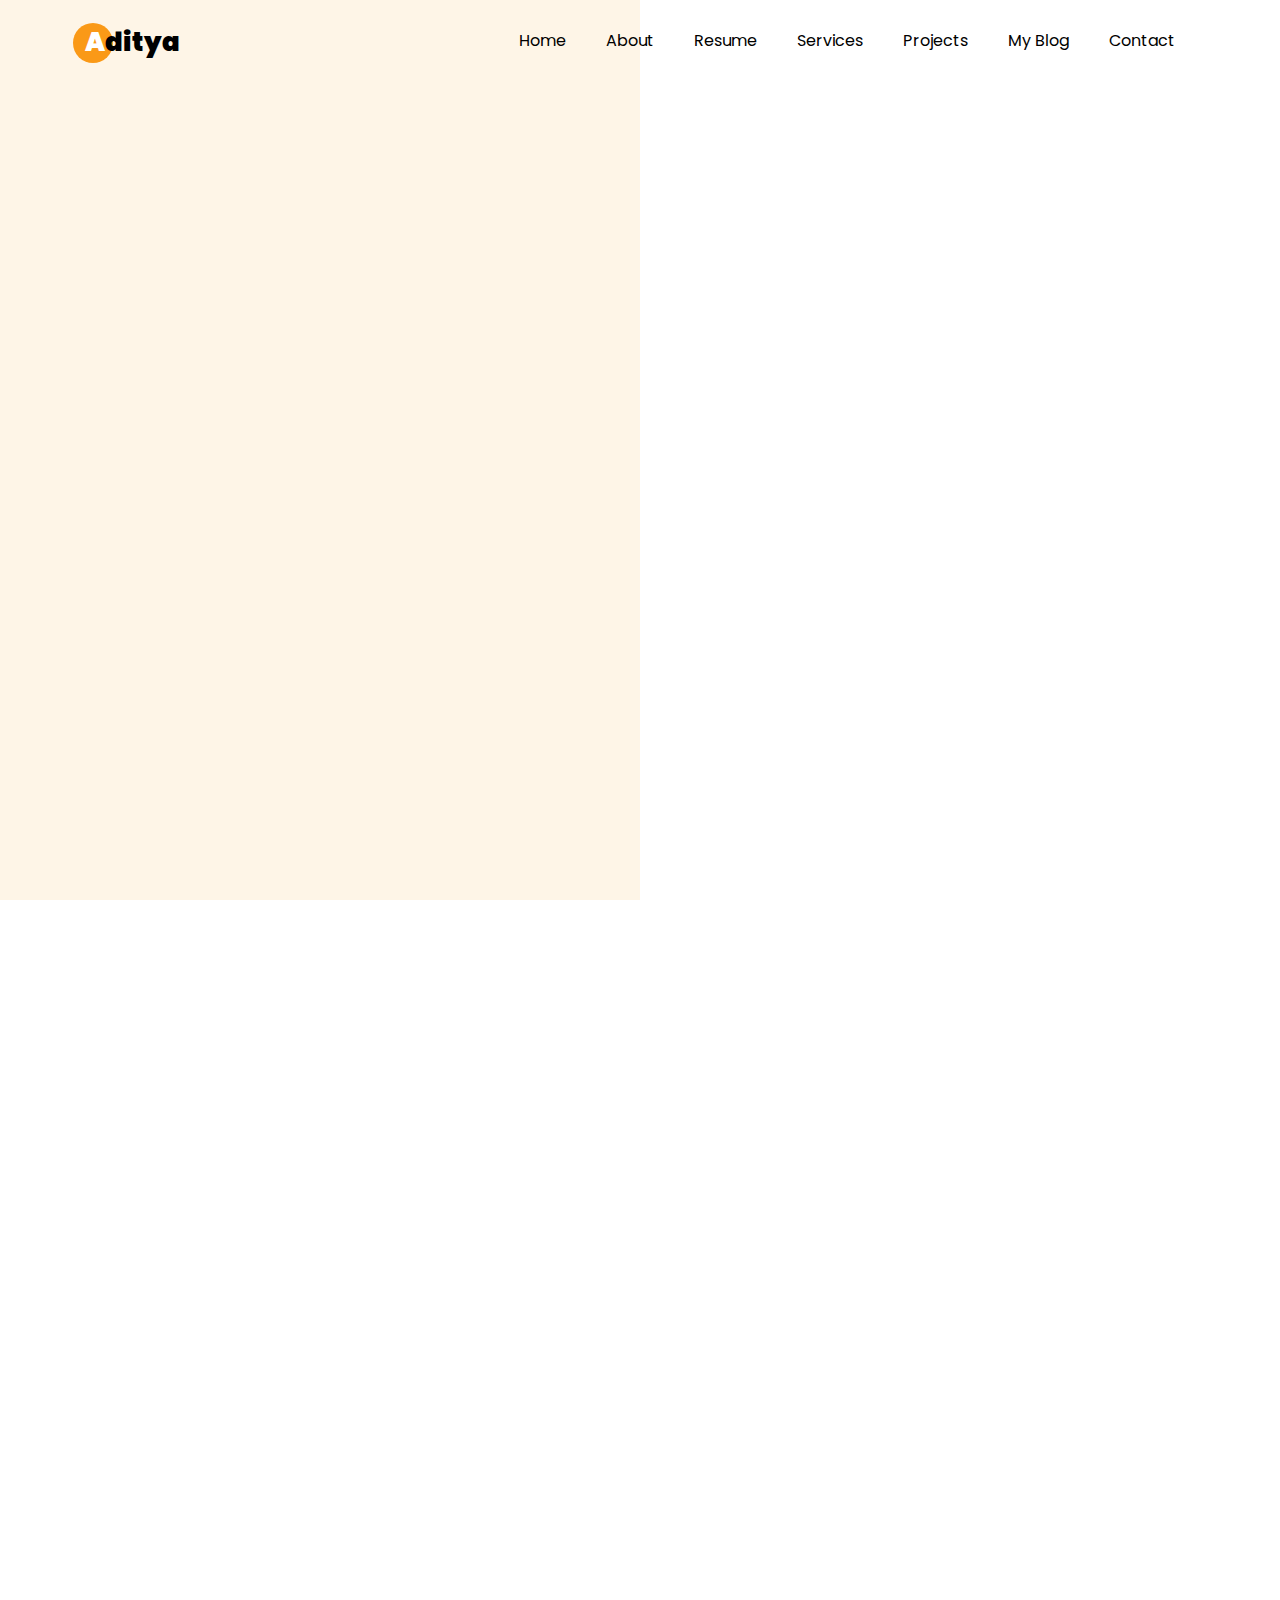
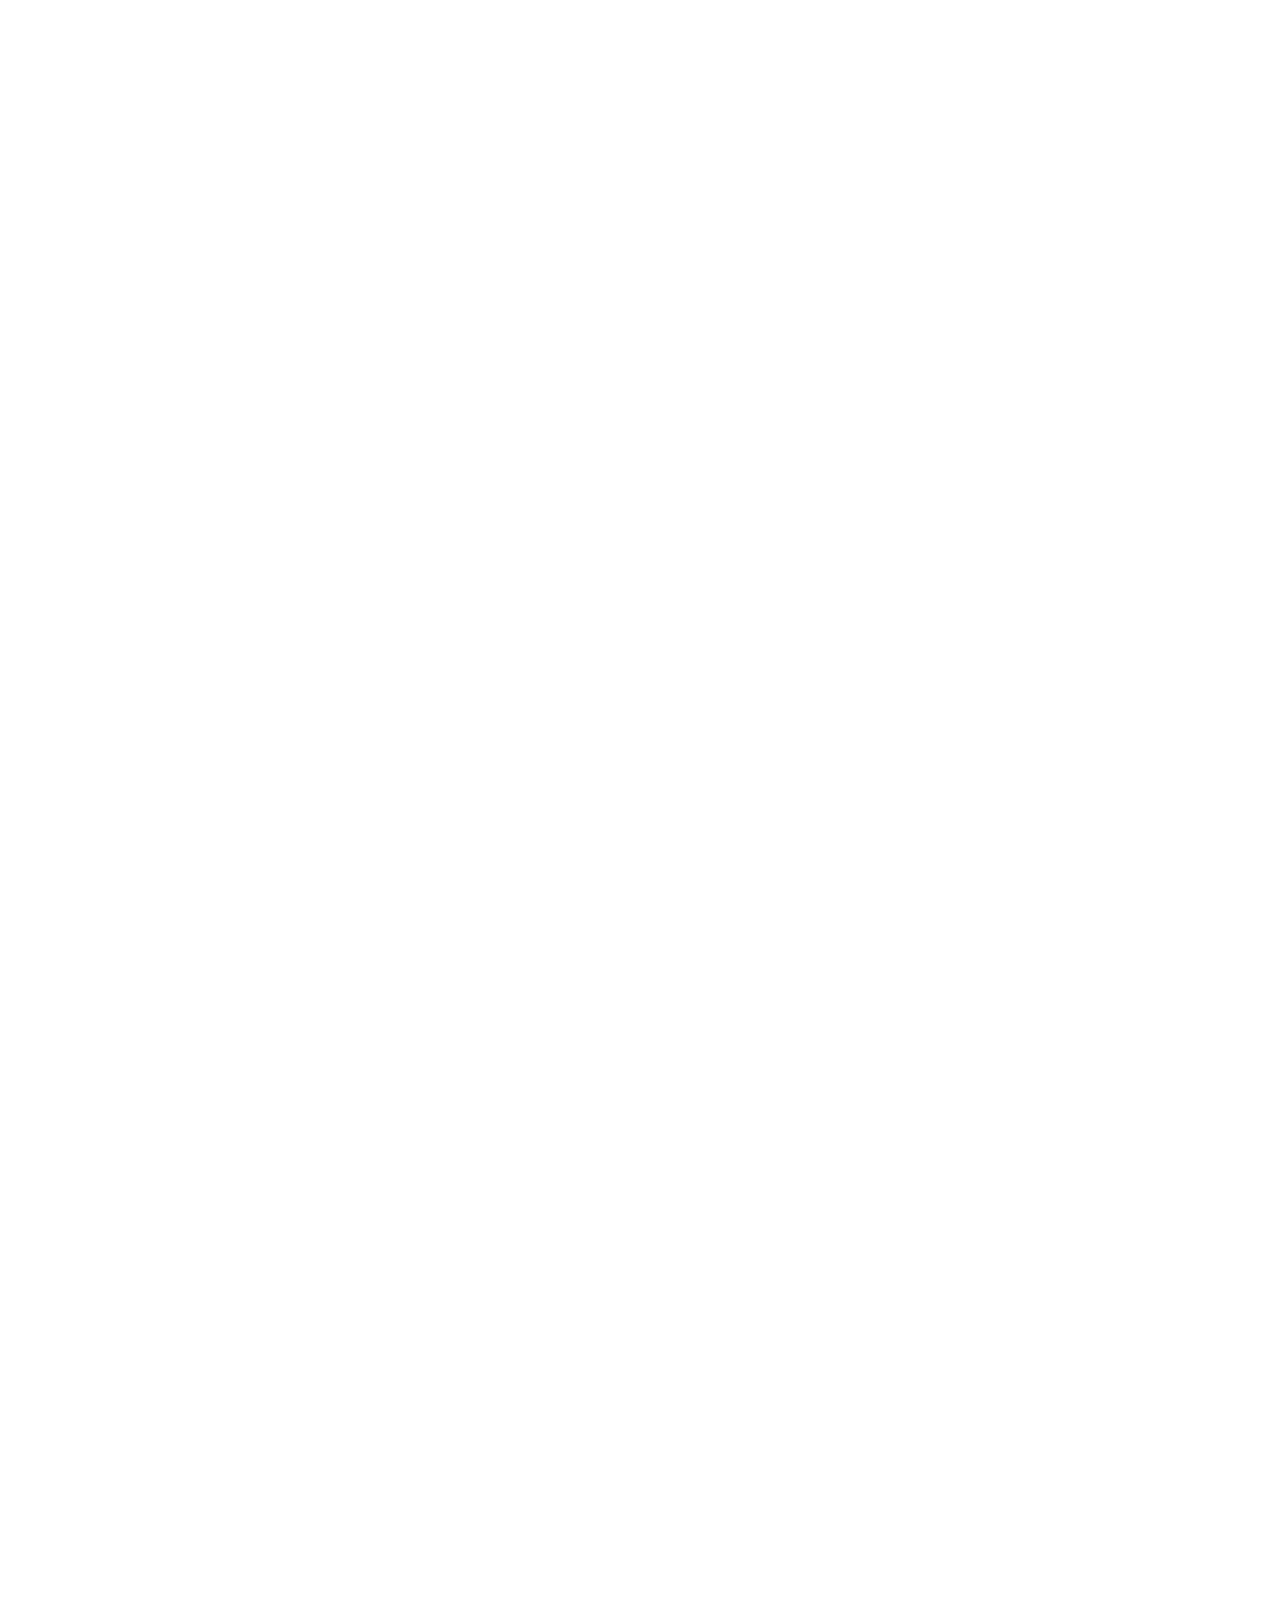
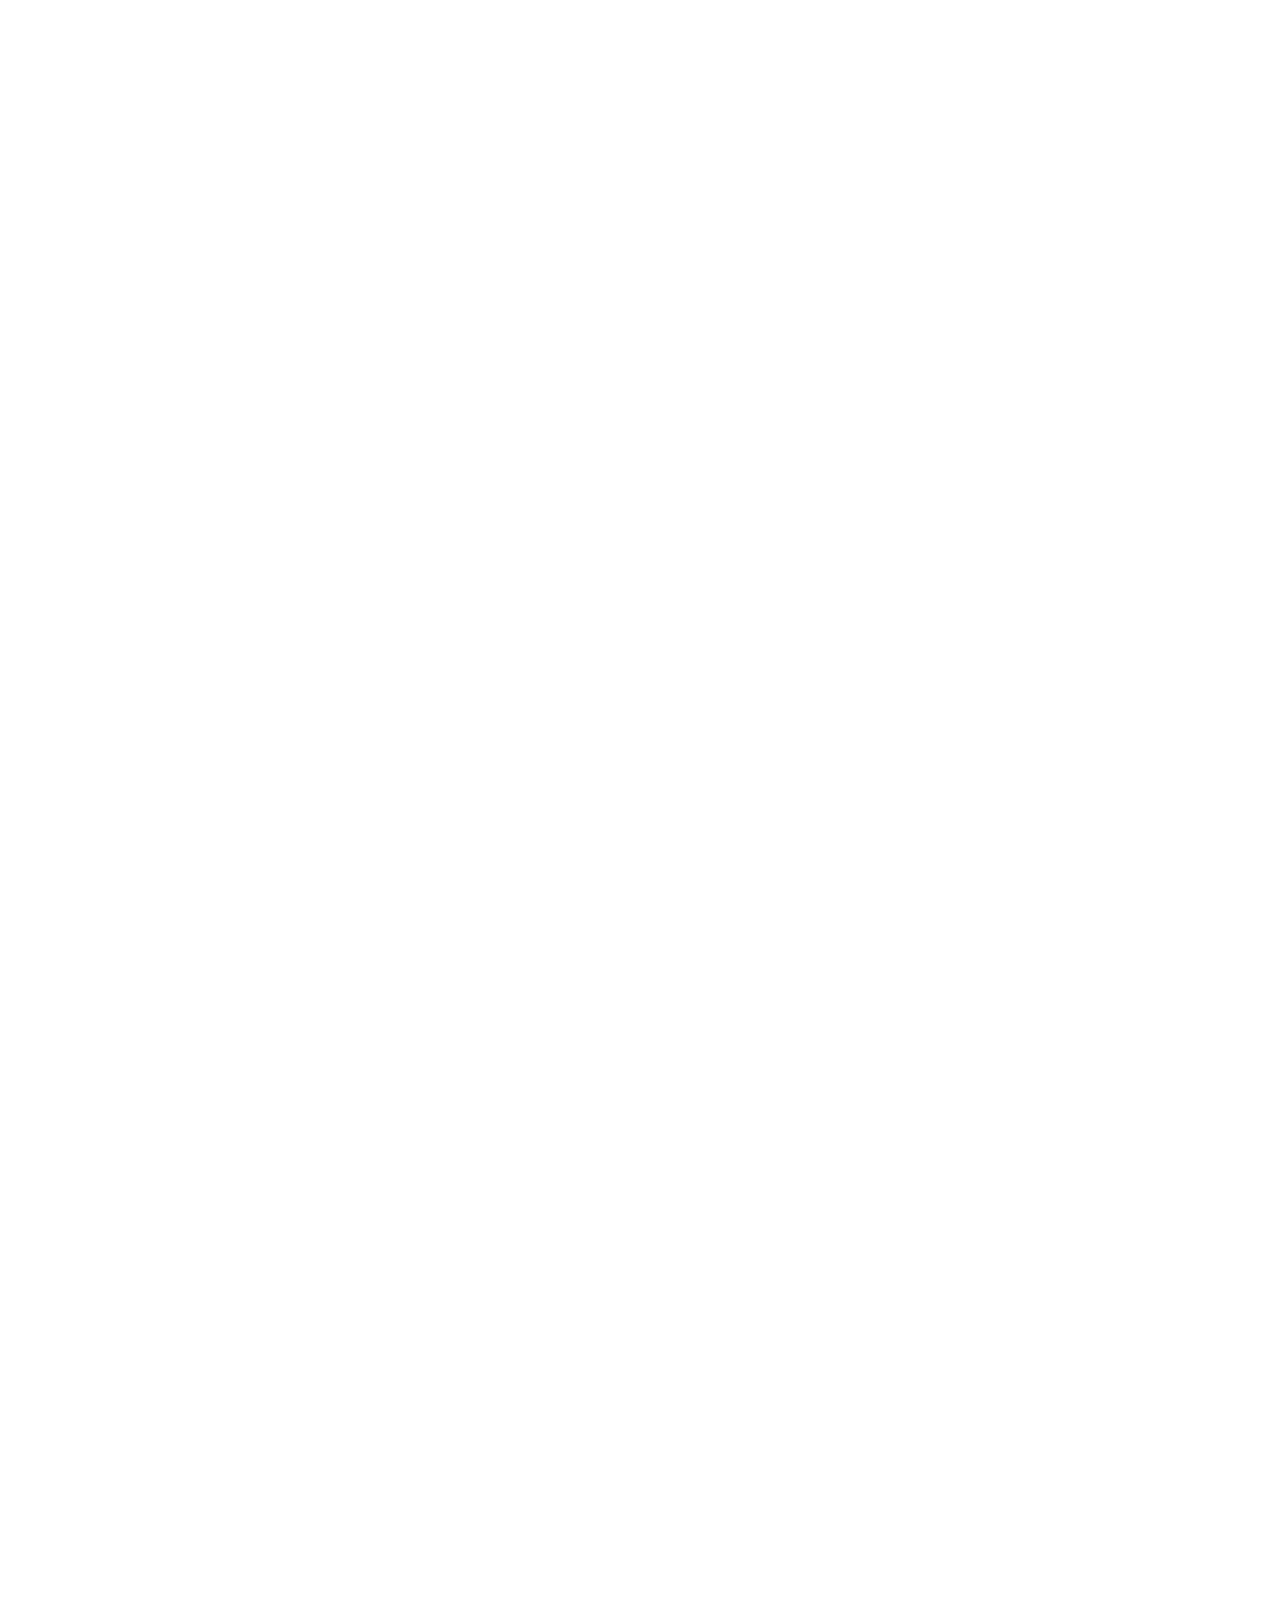
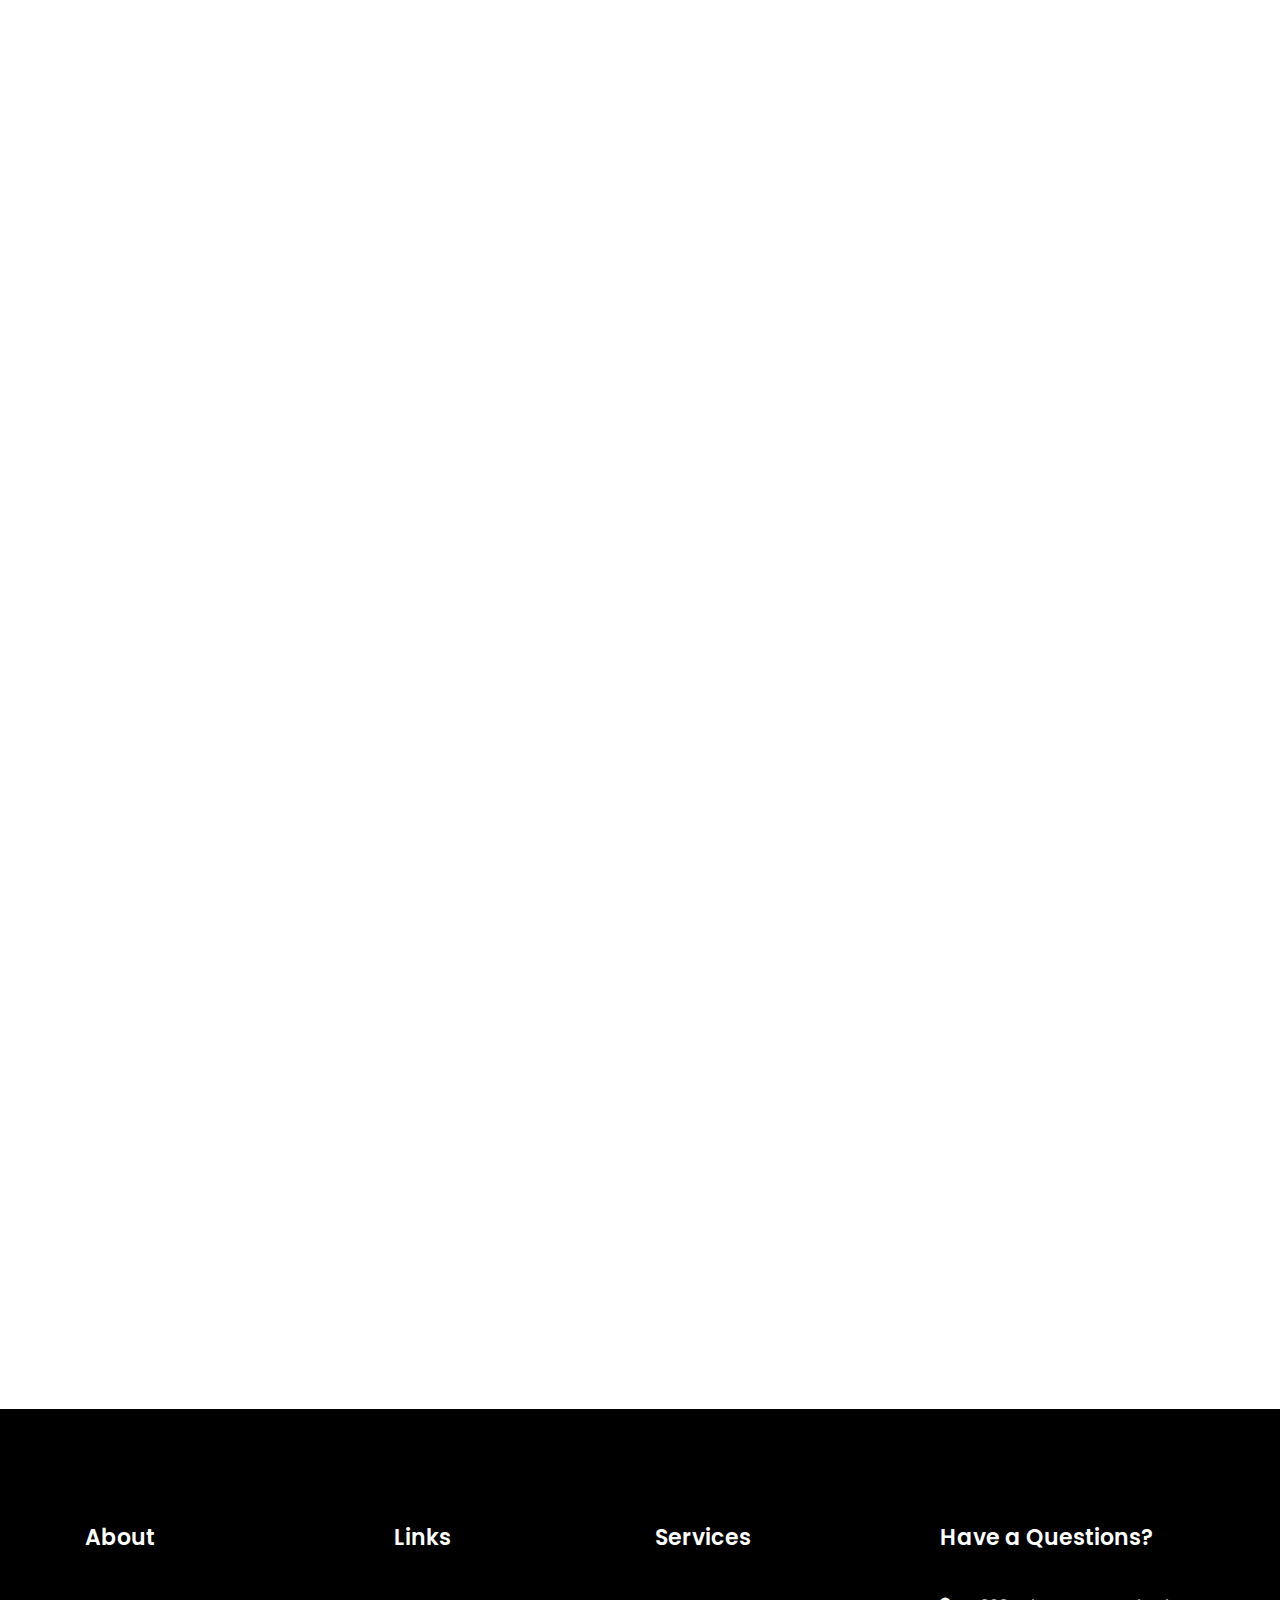
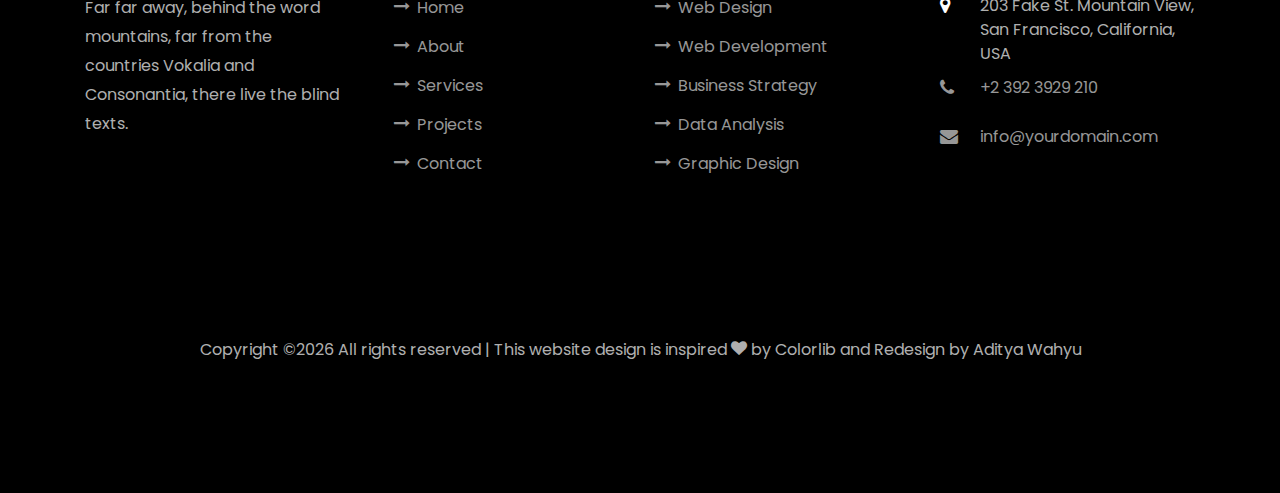
==== commit 3f3ff42a: "push tanggal 22 oktober" ====
--- a/single.html
+++ b/single.html
@@ -1,7 +1,7 @@
 <!DOCTYPE html>
 <html lang="en">
   <head>
-    <title>Ronaldo - Free Bootstrap 4 Template by Colorlib</title>
+    <title>Aditya Wahyu Rizky Prasetyo - My Portofolio</title>
     <meta charset="utf-8">
     <meta name="viewport" content="width=device-width, initial-scale=1, shrink-to-fit=no">
     
@@ -27,7 +27,7 @@
 	  
     <nav class="navbar navbar-expand-lg navbar-dark ftco_navbar ftco-navbar-light site-navbar-target" id="ftco-navbar">
 	    <div class="container">
-	      <a class="navbar-brand" href="index.html"><span>R</span>onaldo</a>
+	      <a class="navbar-brand" href="index.html"><span>A</span>ditya</a>
 	      <button class="navbar-toggler js-fh5co-nav-toggle fh5co-nav-toggle" type="button" data-toggle="collapse" data-target="#ftco-nav" aria-controls="ftco-nav" aria-expanded="false" aria-label="Toggle navigation">
 	        <span class="oi oi-menu"></span> Menu
 	      </button>
@@ -346,7 +346,7 @@
           <div class="col-md-12 text-center">
 
             <p><!-- Link back to Colorlib can't be removed. Template is licensed under CC BY 3.0. -->
-  Copyright &copy;<script>document.write(new Date().getFullYear());</script> All rights reserved | This template is made with <i class="icon-heart color-danger" aria-hidden="true"></i> by <a href="https://colorlib.com" target="_blank">Colorlib</a>
+  Copyright &copy;<script>document.write(new Date().getFullYear());</script> All rights reserved | This website design is inspired <i class="icon-heart color-danger" aria-hidden="true"></i> by <a href="https://colorlib.com" target="_blank">Colorlib and Redesign by </a><a href="https://www.facebook.com/aditya.prasetyo.5076/" target="_blank">Aditya Wahyu</a>
   <!-- Link back to Colorlib can't be removed. Template is licensed under CC BY 3.0. --></p>
           </div>
         </div>
--- a/css/style.css
+++ b/css/style.css
@@ -8149,10 +8149,10 @@
   -webkit-transition: .3s all ease;
   -o-transition: .3s all ease;
   transition: .3s all ease;
-  color: #3e64ff; }
+  color: #fa9917; }
   a:hover, a:focus {
     text-decoration: none;
-    color: #3e64ff;
+    color: #fa9917;
     outline: none !important; }
 
 h1, h2, h3, h4, h5,
@@ -8162,7 +8162,7 @@
   font-weight: 400; }
 
 .text-primary {
-  color: #3e64ff !important; }
+  color: #fa9917 !important; }
 
 .ftco-navbar-light {
   background: transparent !important;
@@ -8220,7 +8220,7 @@
         height: 2px;
         bottom: 0;
         left: 0;
-        background: #3e64ff;
+        background: #fa9917;
         visibility: visible;
         -webkit-transform: scaleX(0);
         -moz-transform: scaleX(0);
@@ -8248,12 +8248,12 @@
         color: #fff; } }
   .ftco-navbar-light .navbar-nav > .nav-item.cta > a {
     color: #fff;
-    border: 1px solid #3e64ff;
+    border: 1px solid #fa9917;
     padding-top: .7rem;
     padding-bottom: .7rem;
     padding-left: 18px;
     padding-right: 18px;
-    background: #3e64ff;
+    background: #fa9917;
     margin-top: 0;
     -webkit-border-radius: 5px;
     -moz-border-radius: 5px;
@@ -8263,15 +8263,15 @@
       display: inline-block;
       color: #fff; }
     .ftco-navbar-light .navbar-nav > .nav-item.cta > a:hover {
-      background: #3e64ff;
-      border: 1px solid #3e64ff; }
+      background: #fa9917;
+      border: 1px solid #fa9917; }
   .ftco-navbar-light .navbar-nav > .nav-item.cta.cta-colored a {
     border: 1px solid #a0f669;
     background: #a0f669 !important; }
   .ftco-navbar-light .navbar-nav > .nav-item .nav-link.active {
     background: transparent;
     background: none;
-    color: #3e64ff; }
+    color: #fa9917; }
     .ftco-navbar-light .navbar-nav > .nav-item .nav-link.active span:before {
       visibility: visible;
       -webkit-transform: scaleX(1);
@@ -8279,7 +8279,7 @@
       transform: scaleX(1); }
   @media (max-width: 991.98px) {
     .ftco-navbar-light .navbar-nav > .nav-item.active > a {
-      color: #3e64ff; } }
+      color: #fa9917; } }
   .ftco-navbar-light .navbar-toggler {
     border: none;
     color: rgba(255, 255, 255, 0.5) !important;
@@ -8290,7 +8290,7 @@
     letter-spacing: .1em; }
     .ftco-navbar-light .navbar-toggler:hover, .ftco-navbar-light .navbar-toggler:focus {
       text-decoration: none;
-      color: #3e64ff;
+      color: #fa9917;
       outline: none !important; }
   .ftco-navbar-light.scrolled {
     position: fixed;
@@ -8310,10 +8310,10 @@
           padding-right: 0 !important;
           padding-bottom: 20px !important; } }
     .ftco-navbar-light.scrolled .nav-item.active > a {
-      color: #3e64ff !important; }
+      color: #fa9917 !important; }
     .ftco-navbar-light.scrolled .nav-item.cta > a {
       color: #fff !important;
-      background: #3e64ff;
+      background: #fa9917;
       border: none !important;
       padding-top: 0.5rem !important;
       padding-bottom: .5rem !important;
@@ -8328,7 +8328,7 @@
         display: inline-block;
         color: #fff !important; }
     .ftco-navbar-light.scrolled .nav-item.cta.cta-colored span {
-      border-color: #3e64ff; }
+      border-color: #fa9917; }
     @media (max-width: 991.98px) {
       .ftco-navbar-light.scrolled .navbar-nav {
         background: none;
@@ -8347,7 +8347,7 @@
     .ftco-navbar-light.scrolled .nav-link {
       color: #000000 !important; }
       .ftco-navbar-light.scrolled .nav-link.active {
-        color: #3e64ff !important; }
+        color: #fa9917 !important; }
     .ftco-navbar-light.scrolled.awake {
       margin-top: 0px;
       -webkit-transition: .3s all ease-out;
@@ -8375,7 +8375,7 @@
     width: 40px;
     height: 40px;
     content: '';
-    background: #3e64ff;
+    background: #fa9917;
     z-index: -1;
     -webkit-transform: translateY(-50%);
     -ms-transform: translateY(-50%);
@@ -8402,7 +8402,7 @@
     content: '';
     opacity: .1;
     width: 50%;
-    background: #3e64ff; }
+    background: #fa9917; }
   .hero-wrap .text {
     width: 100%; }
 
@@ -8410,7 +8410,7 @@
   text-transform: uppercase;
   font-size: 16px;
   font-weight: 800;
-  color: #3e64ff;
+  color: #fa9917;
   letter-spacing: 4px; }
 
 .slider-text h1 {
@@ -8423,7 +8423,7 @@
 .slider-text h2 {
   font-weight: 800; }
   .slider-text h2 span {
-    color: #3e64ff;
+    color: #fa9917;
     text-decoration: underline; }
 
 .slider-text p {
@@ -8447,11 +8447,11 @@
     .slider-text .breadcrumbs span i {
       color: rgba(0, 0, 0, 0.8); }
     .slider-text .breadcrumbs span a {
-      color: #3e64ff; }
+      color: #fa9917; }
       .slider-text .breadcrumbs span a:hover, .slider-text .breadcrumbs span a:focus {
-        color: #3e64ff; }
+        color: #fa9917; }
         .slider-text .breadcrumbs span a:hover i, .slider-text .breadcrumbs span a:focus i {
-          color: #3e64ff; }
+          color: #fa9917; }
 
 .slider-text .bread {
   font-weight: 700;
@@ -8500,7 +8500,7 @@
   -webkit-animation: 1.6s ease infinite wheel-up-down;
   -moz-animation: 1.6s ease infinite wheel-up-down;
   animation: 1.6s ease infinite wheel-up-down;
-  color: #3e64ff;
+  color: #fa9917;
   font-size: 30px; }
 
 @-webkit-keyframes wheel-up-down {
@@ -8562,7 +8562,7 @@
   background: #191919 !important; }
 
 .bg-primary {
-  background: #3e64ff; }
+  background: #fa9917; }
 
 .btn {
   cursor: pointer;
@@ -8580,20 +8580,20 @@
   .btn:hover, .btn:active, .btn:focus {
     outline: none; }
   .btn.btn-primary {
-    background: #3e64ff;
-    border: 1px solid #3e64ff !important;
+    background: #fa9917;
+    border: 1px solid #fa9917 !important;
     color: #fff !important; }
     .btn.btn-primary:hover {
-      border: 1px solid #3e64ff !important;
-      background: #3e64ff !important;
+      border: 1px solid #fa9917 !important;
+      background: #fa9917 !important;
       color: #000000 !important; }
     .btn.btn-primary.btn-outline-primary {
-      border: 2px solid #3e64ff !important;
+      border: 2px solid #fa9917 !important;
       background: transparent !important;
-      color: #3e64ff !important; }
+      color: #fa9917 !important; }
       .btn.btn-primary.btn-outline-primary:hover {
         border: 2px solid transparent !important;
-        background: #3e64ff !important;
+        background: #fa9917 !important;
         color: #fff !important; }
   .btn.btn-secondary {
     background: #a0f669 !important;
@@ -8625,7 +8625,7 @@
       color: #fff !important; }
       .btn.btn-white.btn-outline-white:hover {
         border: 1px solid transparent;
-        background: #3e64ff;
+        background: #fa9917;
         color: #fff; }
 
 .ftco-about .img-about {
@@ -8660,7 +8660,7 @@
     color: #000000; }
   .ftco-about .counter-wrap .text p span.number {
     font-weight: 600;
-    color: #3e64ff; }
+    color: #fa9917; }
 
 #navi {
   top: 180px;
@@ -8677,7 +8677,7 @@
     #navi li a {
       color: #000000; }
       #navi li a.current {
-        color: #3e64ff;
+        color: #fa9917;
         margin-left: 20px;
         position: relative; }
         #navi li a.current:after {
@@ -8690,7 +8690,7 @@
           -webkit-transform: translateY(-50%);
           -ms-transform: translateY(-50%);
           transform: translateY(-50%);
-          background: #3e64ff; }
+          background: #fa9917; }
 
 .page {
   width: 100%;
@@ -8701,7 +8701,7 @@
     font-weight: 800;
     font-size: 30px;
     margin-bottom: 30px;
-    color: #3e64ff; }
+    color: #fa9917; }
 
 .resume-wrap {
   width: 100%;
@@ -8711,7 +8711,7 @@
   .resume-wrap .icon {
     width: 50px;
     height: 50px;
-    background: #3e64ff;
+    background: #fa9917;
     -webkit-border-radius: 50%;
     -moz-border-radius: 50%;
     -ms-border-radius: 50%;
@@ -8725,7 +8725,7 @@
     font-weight: 700;
     font-size: 16px;
     color: rgba(0, 0, 0, 0.6);
-    color: #3e64ff; }
+    color: #fa9917; }
   .resume-wrap h2 {
     font-size: 24px;
     font-weight: 700; }
@@ -8755,7 +8755,7 @@
     .services-1 .icon i {
       font-size: 60px;
       line-height: 1.0;
-      color: #3e64ff; }
+      color: #fa9917; }
   .services-1 .desc h3 {
     line-height: 1.3;
     font-size: 13px;
@@ -8772,7 +8772,7 @@
       content: '';
       width: 30px;
       height: 1px;
-      background: #3e64ff;
+      background: #fa9917;
       margin: 0 auto; }
     .services-1 .desc h3 a {
       color: #fff; }
@@ -8785,11 +8785,11 @@
     text-transform: uppercase;
     font-size: 12px;
     margin-bottom: 10px;
-    color: #3e64ff; }
+    color: #fa9917; }
   .services-1 .desc p {
     color: rgba(0, 0, 0, 0.7); }
   .services-1:hover {
-    background: #3e64ff; }
+    background: #fa9917; }
     .services-1:hover .icon i {
       color: #fff; }
     .services-1:hover h3 {
@@ -8813,7 +8813,7 @@
   overflow: visible; }
 
 .progress-bar {
-  background: #3e64ff;
+  background: #fa9917;
   -webkit-box-shadow: none;
   box-shadow: none;
   font-size: 12px;
@@ -8833,7 +8833,7 @@
     width: 34px;
     height: 34px;
     content: '';
-    background: #3e64ff;
+    background: #fa9917;
     -webkit-border-radius: 2px;
     -moz-border-radius: 2px;
     -ms-border-radius: 2px;
@@ -8910,7 +8910,7 @@
   left: 0; }
 
 .ftco-hireme {
-  background: #3e64ff;
+  background: #fa9917;
   z-index: 0;
   position: relative; }
   .ftco-hireme .overlay {
@@ -8920,7 +8920,7 @@
     right: 0;
     bottom: 0;
     content: '';
-    background: #3e64ff;
+    background: #fa9917;
     opacity: .7; }
   .ftco-hireme h2 {
     color: #fff;
@@ -8967,7 +8967,7 @@
     bottom: 0;
     content: '';
     opacity: 0;
-    background: #3e64ff;
+    background: #fa9917;
     z-index: -1;
     -moz-transition: all 0.3s ease;
     -o-transition: all 0.3s ease;
@@ -9050,7 +9050,7 @@
   visibility: hidden; }
 
 .bg-primary {
-  background: #3e64ff !important; }
+  background: #fa9917 !important; }
 
 .about-author {
   -webkit-border-radius: 5px;
@@ -9141,12 +9141,12 @@
   .footer-small-nav > li a {
     margin: 0 10px 10px 0; }
     .footer-small-nav > li a:hover, .footer-small-nav > li a:focus {
-      color: #3e64ff; }
+      color: #fa9917; }
 
 .media .ftco-icon {
   width: 100px; }
   .media .ftco-icon span {
-    color: #3e64ff; }
+    color: #fa9917; }
 
 #map {
   width: 100%; }
@@ -9259,7 +9259,7 @@
 .ftco-counter .text strong.number {
   font-weight: 700;
   font-size: 30px;
-  color: #3e64ff;
+  color: #fa9917;
   display: block; }
 
 .ftco-counter .text span {
@@ -9275,7 +9275,7 @@
   display: block;
   font-size: 72px;
   font-weight: bold;
-  color: #3e64ff; }
+  color: #fa9917; }
 
 .ftco-counter .ftco-label {
   font-size: 12px;
@@ -9310,7 +9310,7 @@
       .blog-entry .text .heading a {
         color: #000000; }
         .blog-entry .text .heading a:hover, .blog-entry .text .heading a:focus, .blog-entry .text .heading a:active {
-          color: #3e64ff; }
+          color: #fa9917; }
   .blog-entry .meta {
     display: inline-block;
     margin-right: 5px;
@@ -9318,11 +9318,11 @@
     font-size: 16px;
     font-weight: 600; }
     .blog-entry .meta span {
-      color: #3e64ff; }
+      color: #fa9917; }
     .blog-entry .meta a {
-      color: #3e64ff; }
+      color: #fa9917; }
       .blog-entry .meta a:hover {
-        color: #3e64ff; }
+        color: #fa9917; }
 
 .block-23 ul {
   padding: 0; }
@@ -9383,7 +9383,7 @@
   .contact-section .box .icon {
     width: 100px;
     height: 100px;
-    background: #3e64ff;
+    background: #fa9917;
     margin: 0 auto;
     margin-bottom: 10px;
     -webkit-border-radius: 50%;
@@ -9408,7 +9408,7 @@
       height: 500px; } }
 
 .contact-section .contact-info p a {
-  color: #3e64ff; }
+  color: #fa9917; }
 
 .contact-section .contact-form {
   width: 100%; }
@@ -9440,7 +9440,7 @@
     .block-21 .text .heading a {
       color: #000000; }
       .block-21 .text .heading a:hover, .block-21 .text .heading a:active, .block-21 .text .heading a:focus {
-        color: #3e64ff; }
+        color: #fa9917; }
   .block-21 .text .meta > div {
     display: inline-block;
     margin-right: 5px; }
@@ -9512,7 +9512,7 @@
         font-size: 13px;
         letter-spacing: .1em;
         color: rgba(255, 255, 255, 0.3);
-        color: #3e64ff;
+        color: #fa9917;
         font-weight: 600;
         margin-bottom: 20px; }
       .comment-list li .comment-body .reply {
@@ -9575,9 +9575,9 @@
         position: absolute;
         right: 0;
         top: 0;
-        color: #3e64ff; }
+        color: #fa9917; }
       .categories li a:hover, .categories li a:focus, .sidelink li a:hover, .sidelink li a:focus {
-        color: #3e64ff; }
+        color: #fa9917; }
     .categories li.active a, .sidelink li.active a {
       color: #000000;
       font-style: italic; }
